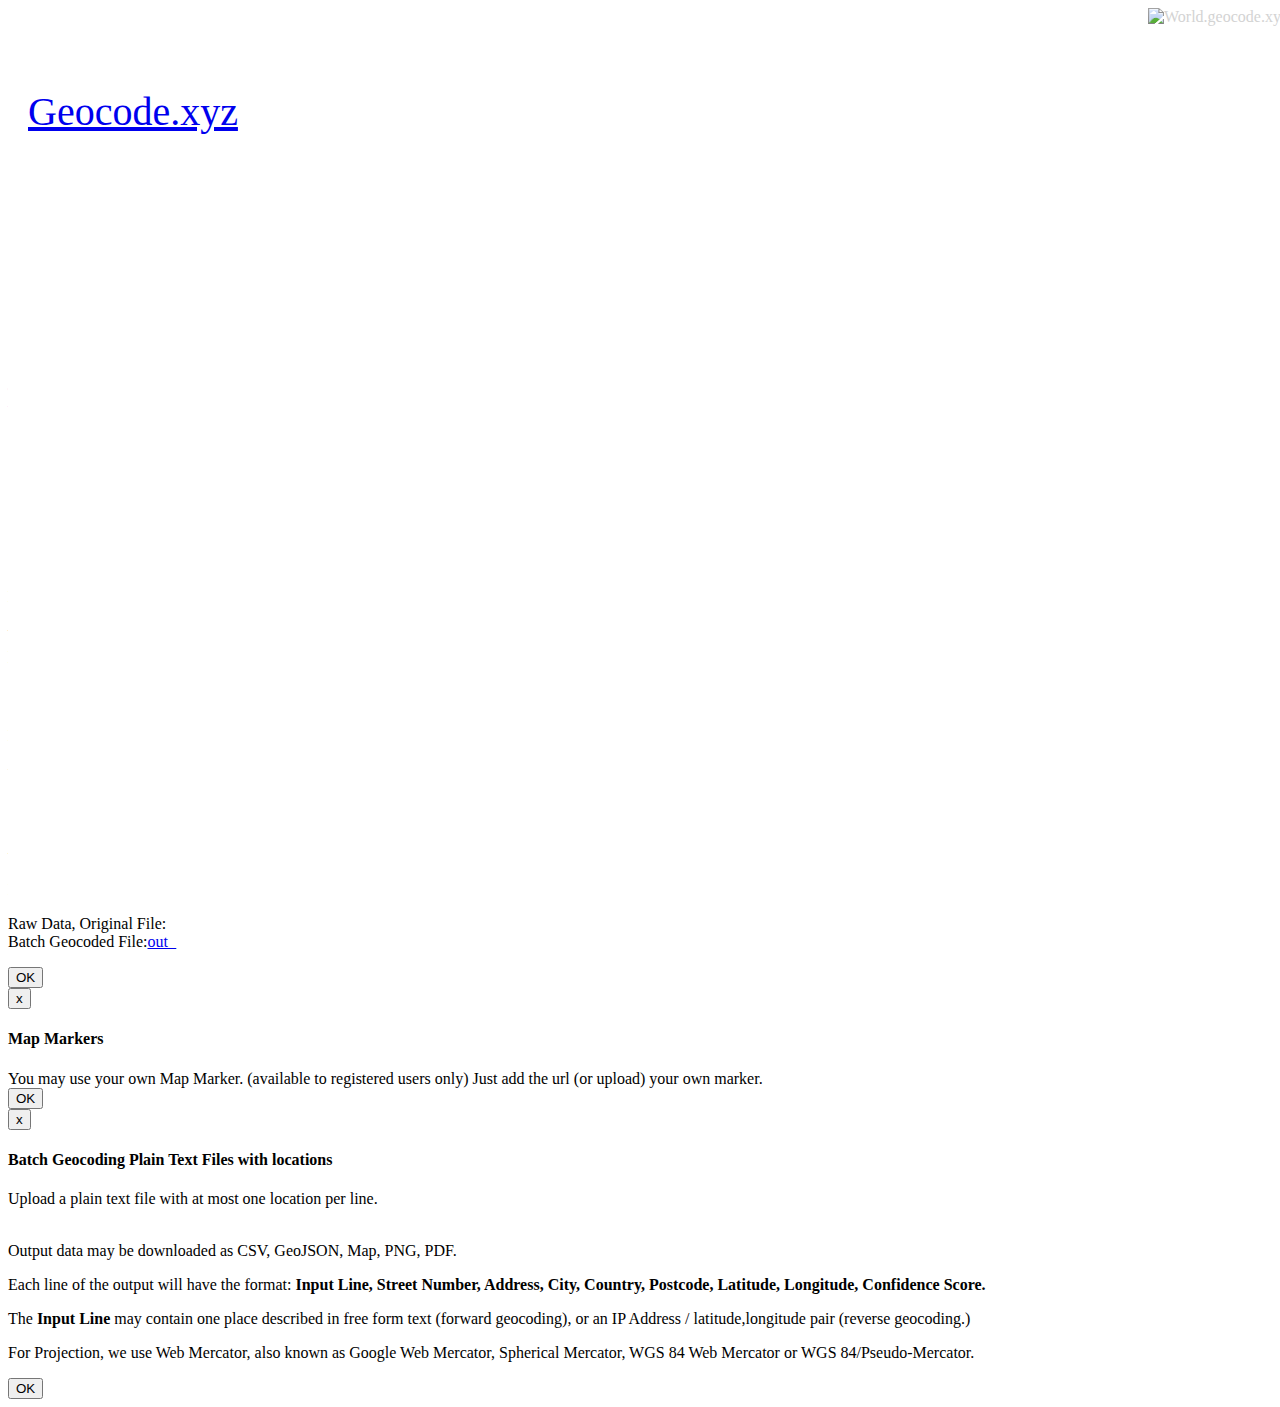
==== Lab8/index.html @ 437e8bb0 "Vu code tiep" ====
<!DOCTYPE html>
<html lang="en">
<head>
<meta charset="utf-8">
<meta http-equiv="X-UA-Compatible" content="IE=edge">
<meta name="viewport" content="width=device-width, initial-scale=1.0">
<meta name="author" content="Ervin Ruci">
<link rel="shortcut icon" href="/favicon.ico" />
<link rel="apple-touch-icon-precomposed" sizes="57x57" href="https://geocode.xyz/apple-touch-icon-57x57.png" />
<link rel="apple-touch-icon-precomposed" sizes="114x114" href="https://geocode.xyz/apple-touch-icon-114x114.png" />
<link rel="apple-touch-icon-precomposed" sizes="72x72" href="https://geocode.xyz/apple-touch-icon-72x72.png" />
<link rel="apple-touch-icon-precomposed" sizes="144x144" href="https://geocode.xyz/apple-touch-icon-144x144.png" />
<link rel="apple-touch-icon-precomposed" sizes="60x60" href="https://geocode.xyz/apple-touch-icon-60x60.png" />
<link rel="apple-touch-icon-precomposed" sizes="120x120" href="https://geocode.xyz/apple-touch-icon-120x120.png" />
<link rel="apple-touch-icon-precomposed" sizes="76x76" href="https://geocode.xyz/apple-touch-icon-76x76.png" />
<link rel="apple-touch-icon-precomposed" sizes="152x152" href="https://geocode.xyz/apple-touch-icon-152x152.png" />
<link rel="icon" type="image/png" href="https://geocode.xyz/favicon-196x196.png" sizes="196x196" />
<link rel="icon" type="image/png" href="https://geocode.xyz/favicon-96x96.png" sizes="96x96" />
<link rel="icon" type="image/png" href="https://geocode.xyz/favicon-32x32.png" sizes="32x32" />
<link rel="icon" type="image/png" href="https://geocode.xyz/favicon-16x16.png" sizes="16x16" />
<link rel="icon" type="image/png" href="https://geocode.xyz/favicon-128.png" sizes="128x128" />
<meta name="application-name" content="Geoparse and Geocode your data" />
<meta name="msapplication-TileColor" content="#FFFFFF" />
<meta name="msapplication-TileImage" content="https://geocode.xyz/mstile-144x144.png" />
<meta name="msapplication-square70x70logo" content="https://geocode.xyz/mstile-70x70.png" />
<meta name="msapplication-square150x150logo" content="https://geocode.xyz/mstile-150x150.png" />
<meta name="msapplication-wide310x150logo" content="https://geocode.xyz/mstile-310x150.png" />
<meta name="msapplication-square310x310logo" content="https://geocode.xyz/mstile-310x310.png" />
<meta property="og:image" content="https://geocode.xyz/geocodelogo.svg">
<meta property="og:image:type" content="image/png">
<meta property="og:image:width" content="150">
<meta property="og:image:height" content="151">
<script type="text/javascript">window.$crisp=[];window.CRISP_WEBSITE_ID="f11052f1-cea6-476d-b363-149401ecff5f";(function(){d=document;s=d.createElement("script");s.src="https://client.crisp.chat/l.js";s.async=1;d.getElementsByTagName("head")[0].appendChild(s);})();</script>

<link href="/assets/css/bootstrap.css" rel="stylesheet">

<link href="/assets/css/main.css" rel="stylesheet">
<link href="/assets/css/fancy.css" rel="stylesheet">

<link rel="stylesheet" href="https://maxcdn.bootstrapcdn.com/font-awesome/4.7.0/css/font-awesome.min.css" />
<script src="https://code.jquery.com/jquery-1.10.2.min.js"></script>
<script src="/assets/js/chart.js"></script>
<link href="/bootstrap-fileinput-master/css/fileinput.min.css" rel="stylesheet">
<script src="/bootstrap-fileinput-master/js/fileinput.min.js" type="text/javascript"></script>
<script src="/assets/js/bootstrap.js"></script>
<link rel="stylesheet" href="/leaflet/leaflet.css" type="text/css" />
<script type="text/javascript" src="/leaflet/leaflet.js"></script>
<script type="text/javascript" src="/leaflet/Permalink.js"></script>
<style>



.form-login {
    background-color: #EDEDED;
    padding-top: 10px;
    padding-bottom: 20px;
    padding-left: 20px;
    padding-right: 20px;
    border-radius: 15px;
    border-color:#d2d2d2;
    border-width: 5px;
    box-shadow:0 1px 0 #cfcfcf;
}

.material-button-anim {
  position: relative;
  padding: 17px 15px 1px;
  text-align: center;
  max-width: 320px;
  margin: 0 auto 2px;
}

.material-button {
    position: relative;
    top: 0;
    z-index: 1;
    width: 70px;
    height: 70px;
    font-size: 1.5em;
    color: #fff;
    background: #2C98DE;
    border: none;
    border-radius: 50%;
    box-shadow: 0 3px 6px rgba(0,0,0,.275);
    outline: none;
}
.material-button-toggle {
    z-index: 3;
    width: 90px;
    height: 90px;
    margin: 0 auto;
}
.material-button-toggle span {
    -webkit-transform: none;
    transform:         none;
    -webkit-transition: -webkit-transform .175s cubic-bazier(.175,.67,.83,.67);
    transition:         transform .175s cubic-bazier(.175,.67,.83,.67);
}
.material-button-toggle.open {
    -webkit-transform: scale(1.3,1.3);
    transform:         scale(1.3,1.3);
    -webkit-animation: toggleBtnAnim .175s;
    animation:         toggleBtnAnim .175s;
}
.material-button-toggle.open span {
    -webkit-transform: rotate(45deg);
    transform:         rotate(45deg);
    -webkit-transition: -webkit-transform .175s cubic-bazier(.175,.67,.83,.67);
    transition:         transform .175s cubic-bazier(.175,.67,.83,.67);
}

#options {
  height: 70px;
}
.option {
    position: relative;
}
.option .option1,
.option .option2,
.option .option3,
.option .option4, 
.option .option5 {
    filter: blur(5px);
    -webkit-filter: blur(5px);
    -webkit-transition: all .175s;
    transition:         all .175s;
}
.option .option1 {
    -webkit-transform: translate3d(90px,90px,0) scale(.8,.8);
    transform:         translate3d(90px,90px,0) scale(.8,.8);
}
.option .option2 {
    -webkit-transform: translate3d(0,90px,0) scale(.8,.8);
    transform:         translate3d(0,90px,0) scale(.8,.8);
}
.option .option3 {
    -webkit-transform: translate3d(-90px,90px,0) scale(.8,.8);
    transform:         translate3d(-90px,90px,0) scale(.8,.8);
}
.option .option4 {
    -webkit-transform: translate3d(180px,90px,0) scale(.8,.8);
    transform:         translate3d(180px,90px,0) scale(.8,.8);
}
.option .option5 {
    -webkit-transform: translate3d(-180px,90px,0) scale(.8,.8);
    transform:         translate3d(-180px,90px,0) scale(.8,.8);
}

.option.scale-on .option1, 
.option.scale-on .option2,
.option.scale-on .option3,
.option.scale-on .option4, 
.option.scale-on .option5 {
    filter: blur(0);
    -webkit-filter: blur(0);
    -webkit-transform: none;
    transform:         none;
    -webkit-transition: all .175s;
    transition:         all .175s;
}
.option.scale-on .option2 {
    -webkit-transform: translateY(-28px) translateZ(0);
    transform:         translateY(-28px) translateZ(0);
    -webkit-transition: all .175s;
    transition:         all .175s;
}

@keyframes toggleBtnAnim {
    0% {
        -webkit-transform: scale(1,1);
        transform:         scale(1,1);
    }
    25% {
        -webkit-transform: scale(1.4,1.4);
        transform:         scale(1.4,1.4); 
    }
    75% {
        -webkit-transform: scale(1.2,1.2);
        transform:         scale(1.2,1.2);
    }
    100% {
        -webkit-transform: scale(1.3,1.3);
        transform:         scale(1.3,1.3);
    }
}
@-webkit-keyframes toggleBtnAnim {
    0% {
        -webkit-transform: scale(1,1);
        transform:         scale(1,1);
    }
    25% {
        -webkit-transform: scale(1.4,1.4);
        transform:         scale(1.4,1.4); 
    }
    75% {
        -webkit-transform: scale(1.2,1.2);
        transform:         scale(1.2,1.2);
    }
    100% {
        -webkit-transform: scale(1.3,1.3);
        transform:         scale(1.3,1.3);
    }
}

#tabcontainer {
    display: table;
    }
#tabrow  {
    display: table-row;
    }
#tableft, #tabright, #tabmiddle, #tabmidleft {
    display: table-cell;
    padding-right: 25px;
    }
#tableft p, #tabright p, #tabmiddle p, #tabmidleft p {
    margin: 1px 1px;
   }


#background{
    position:absolute;
    z-index:0;
    background:white;
    display:block;
    min-height:100%; 
    min-width:100%;
    color:lightgray;
}





      #map {
        height: 300px;
	width: 100%;
      }

#content{
    position:absolute;
    z-index:1;
}

#bg-text
{
    padding-top:40px;
	padding-left:20px;
    color:lightgray;
    font-size:40px;
    transform:rotate(360deg);
    -webkit-transform:rotate(360deg);
}

hr {
  height: 4px;
  margin-left: 15px;
  margin-bottom:-3px;
}
.hr-warning{
  background-image: -webkit-linear-gradient(left, rgba(210,105,30,.8), rgba(210,105,30,.6), rgba(0,0,0,0));
}
.hr-success{
  background-image: -webkit-linear-gradient(left, rgba(15,157,88,.8), rgba(15, 157, 88,.6), rgba(0,0,0,0));
}
.hr-primary{
  background-image: -webkit-linear-gradient(left, rgba(66,133,244,.8), rgba(66, 133, 244,.6), rgba(0,0,0,0));
}
.hr-danger{
  background-image: -webkit-linear-gradient(left, rgba(244,67,54,.8), rgba(244,67,54,.6), rgba(0,0,0,0));
}

.breadcrumb {
  background: rgba(245, 245, 245, 0); 
  border: 0px solid rgba(245, 245, 245, 1); 
  border-radius: 25px; 
  display: block;
}

.btn-bread{
    margin-top:10px;
    font-size: 12px;
    
    border-radius: 3px;
}

</style>
<title>Geocode.xyz: Geoparse, Geocode and map your geo data to latitude,longitude and elevation.</title>
<meta name="description" content=" geocode.xyz - A geoparser, geocoder and batch geocoder for the world. Map your data.">
<script type="text/javascript">
var TxtType = function(el, toRotate, period) {
        this.toRotate = toRotate;
        this.el = el;
        this.loopNum = 0;
        this.period = parseInt(period, 10) || 2000;
        this.txt = '';
        this.tick();
        this.isDeleting = false;
    };

    TxtType.prototype.tick = function() {
        var i = this.loopNum % this.toRotate.length;
        var fullTxt = this.toRotate[i];

        if (this.isDeleting) {
        this.txt = fullTxt.substring(0, this.txt.length - 1);
        } else {
        this.txt = fullTxt.substring(0, this.txt.length + 1);
        }

        this.el.innerHTML = '<span class="wrap">'+this.txt+'</span>';

        var that = this;
        var delta = 200 - Math.random() * 100;

        if (this.isDeleting) { delta /= 2; }

        if (!this.isDeleting && this.txt === fullTxt) {
        delta = this.period;
        this.isDeleting = true;
        } else if (this.isDeleting && this.txt === '') {
        this.isDeleting = false;
        this.loopNum++;
        delta = 500;
        }

        setTimeout(function() {
        that.tick();
        }, delta);
    };

    window.onload = function() {
        var elements = document.getElementsByClassName('typewrite');
        for (var i=0; i<elements.length; i++) {
            var toRotate = elements[i].getAttribute('data-type');
            var period = elements[i].getAttribute('data-period');
            if (toRotate) {
              new TxtType(elements[i], JSON.parse(toRotate), period);
            }
        }
        // INJECT CSS
        var css = document.createElement("style");
        css.type = "text/css";
        css.innerHTML = ".typewrite > .wrap { border-right: 0.08em solid #fff}";
        document.body.appendChild(css);
    };
</script>

<!--[if lt IE 9]>
      <script src="https://oss.maxcdn.com/libs/html5shiv/3.7.0/html5shiv.js"></script>
      <script src="https://oss.maxcdn.com/libs/respond.js/1.3.0/respond.min.js"></script>
    <![endif]-->
<meta name="google-site-verification" content="zsDSeodTmOP68XtH5L60ARmwu1bsR8yva0iZfAa9N-Q" />
</head>
<body>
<div id="background">
<img alt="World.geocode.xyz" class="pull-right" src="/world.png">
<p id="bg-text"><a href="https://geocode.xyz">Geocode.xyz</a>
</p>
</div>

<div class="navbar navbar-default navbar-fixed-top">
<div class="container">
<div class="navbar-header">
<button type="button" class="navbar-toggle" data-toggle="collapse" data-target=".navbar-collapse">
<span class="icon-bar"></span>
<span class="icon-bar"></span>
<span class="icon-bar"></span>
</button>
<a class="navbar-brand" href="https://geocode.xyz"><i class="fa fa-map-marker"></i>
</a>
</div>
<div class="navbar-collapse collapse">
<ul class="nav navbar-nav navbar-right">
<li><a href="https://geocode.xyz">Geocode</a></li>
<li><a href="https://geocode.xyz/batch">Batch Geocode</a></li>
<li><a href="https://geocode.xyz/textscan">Geoparse</a></li>
<li><a href="/api">API</a></li>
<li><a href="/contact">Contact</a></li>
<li><a href="https://geocode.xyz/login"><i class="fa fa-sign-in"></i> LOG IN</a></li>
<li><a href="https://geocode.xyz/new_account" class> SIGN UP</a></li>
<li><a href="https://geocode.xyz/pricing">Pricing</a></li>
</ul>
</div>
</div>
</div>
<div id="hello">
<div class="container">
<div class="row">
<div class="col-lg-12">

<div class="row">
<span class="pull-left">
</span>
<div class="col-xs-12 col-sm-8 col-md-8 col-sm-offset-2 col-md-offset-1">
<div class="panel panel-default">
<form role="form" method="post" action="/" enctype="multipart/form-data">
<div class="row row-fluid">
<div class="col-xs-12 col-sm-10 col-md-10">
<br>
<div class="form-group input-group"><span class="input-group-addon"><i class="glyphicon glyphicon-map-marker"></i></span>
<input type="text" class="form-control input-lg" name="locate" placeholder="Location? (address, town, postcode country)" value>
</div>
<br>
<div class="pull-left form-group input-group">
<select class="btn btn-default dropdown-toggle selectpicker" name="geoit">
<option default>On a Map</option>
<option value="CSV">CSV </option>
<option value="XML">XML </option>
<option value="JSON">JSON </option>
<option value="GeoJSON">GeoJSON </option>
</select>
-
<select class="btn btn-default dropdown-toggle pull-right selectpicker" name="region">
<option value="World" default>Worldwide Geocoding</option>
<option value="Europe">Europe biased Geocoding</option>
<option value="SouthAmerica">South America biased Geocoding</option>
<option value="Asia">Asia biased Geocoding</option>
<option value="Oceania">Oceania biased Geocoding</option>
<option value="disabled">By country</option>
<option value="AF">Afghanistan</option><option value="AX">Aland Islands</option><option value="AL">Albania</option><option value="DZ">Algeria</option><option value="AS">American Samoa</option><option value="AD">Andorra</option><option value="AO">Angola</option><option value="AI">Anguilla</option><option value="AQ">Antarctica</option><option value="AG">Antigua and Barbuda</option><option value="AR">Argentina</option><option value="AM">Armenia</option><option value="AW">Aruba</option><option value="AU">Australia</option><option value="AT">Austria</option><option value="AZ">Azerbaijan</option><option value="BS">Bahamas</option><option value="BH">Bahrain</option><option value="BD">Bangladesh</option><option value="BB">Barbados</option><option value="BY">Belarus</option><option value="BE">Belgium</option><option value="BZ">Belize</option><option value="BJ">Benin</option><option value="BM">Bermuda</option><option value="BT">Bhutan</option><option value="BO">Bolivia</option><option value="BQ">Bonaire</option><option value="BA">Bosnia and Herzegovina</option><option value="BW">Botswana</option><option value="BR">Brazil</option><option value="IO">British Indian Ocean Territory</option><option value="VG">British Virgin Islands</option><option value="BN">Brunei Darussalam</option><option value="BG">Bulgaria</option><option value="BF">Burkina Faso</option><option value="BI">Burundi</option><option value="KH">Cambodia</option><option value="CM">Cameroon</option><option value="CA">Canada</option><option value="CV">Cape Verde</option><option value="KY">Cayman Islands</option><option value="CF">Central African Republic</option><option value="TD">Chad</option><option value="CL">Chile</option><option value="CN">China</option><option value="CX">Christmas Island</option><option value="CC">Cocos (Keeling) Islands</option><option value="CO">Colombia</option><option value="KM">Comoros</option><option value="CG">Congo</option><option value="CK">Cook Islands</option><option value="CR">Costa Rica</option><option value="HR">Croatia</option><option value="CU">Cuba</option><option value="CW">Curaçao</option><option value="CY">Cyprus</option><option value="CZ">Czech Republic</option><option value="CI">Côte d'Ivoire</option><option value="DK">Denmark</option><option value="DJ">Djibouti</option><option value="DM">Dominica</option><option value="DO">Dominican Republic</option><option value="EC">Ecuador</option><option value="EG">Egypt</option><option value="SV">El Salvador</option><option value="GQ">Equatorial Guinea</option><option value="ER">Eritrea</option><option value="EE">Estonia</option><option value="ET">Ethiopia</option><option value="FK">Falkland Islands</option><option value="FO">Faroe Islands</option><option value="FJ">Fiji</option><option value="FI">Finland</option><option value="FR">France</option><option value="GF">French Guiana</option><option value="PF">French Polynesia</option><option value="TF">French Southern Territories</option><option value="GA">Gabon</option><option value="GM">Gambia</option><option value="GE">Georgia</option><option value="DE">Germany</option><option value="GH">Ghana</option><option value="GI">Gibraltar</option><option value="GR">Greece</option><option value="GL">Greenland</option><option value="GD">Grenada</option><option value="GP">Guadeloupe</option><option value="GU">Guam</option><option value="GT">Guatemala</option><option value="GG">Guernsey</option><option value="GN">Guinea</option><option value="GW">Guinea-Bissau</option><option value="GY">Guyana</option><option value="HT">Haiti</option><option value="HM">Heard Island and Mcdonald Islands</option><option value="HN">Honduras</option><option value="HK">Hong Kong</option><option value="HU">Hungary</option><option value="IS">Iceland</option><option value="IN">India</option><option value="ID">Indonesia</option><option value="IR">Iran</option><option value="IQ">Iraq</option><option value="IE">Ireland</option><option value="IM">Isle of Man</option><option value="IL">Israel</option><option value="IT">Italy</option><option value="JM">Jamaica</option><option value="JP">Japan</option><option value="JE">Jersey</option><option value="JO">Jordan</option><option value="KZ">Kazakhstan</option><option value="KE">Kenya</option><option value="KI">Kiribati</option><option value="KS">Kosovo</option><option value="KW">Kuwait</option><option value="KG">Kyrgyzstan</option><option value="LA">Lao PDR</option><option value="LV">Latvia</option><option value="LB">Lebanon</option><option value="LS">Lesotho</option><option value="LR">Liberia</option><option value="LY">Libya</option><option value="LI">Liechtenstein</option><option value="LT">Lithuania</option><option value="LU">Luxembourg</option><option value="MO">Macao</option><option value="MG">Madagascar</option><option value="MW">Malawi</option><option value="MY">Malaysia</option><option value="MV">Maldives</option><option value="ML">Mali</option><option value="MT">Malta</option><option value="MH">Marshall Islands</option><option value="MQ">Martinique</option><option value="MR">Mauritania</option><option value="MU">Mauritius</option><option value="YT">Mayotte</option><option value="MX">Mexico</option><option value="FM">Micronesia</option><option value="MD">Moldova</option><option value="MC">Monaco</option><option value="MN">Mongolia</option><option value="ME">Montenegro</option><option value="MS">Montserrat</option><option value="MA">Morocco</option><option value="MZ">Mozambique</option><option value="MM">Myanmar</option><option value="NA">Namibia</option><option value="NR">Nauru</option><option value="NP">Nepal</option><option value="NL">Netherlands</option><option value="AN">Netherlands Antilles</option><option value="NC">New Caledonia</option><option value="NZ">New Zealand</option><option value="NI">Nicaragua</option><option value="NE">Niger</option><option value="NG">Nigeria</option><option value="NU">Niue</option><option value="NF">Norfolk Island</option><option value="KP">North Korea</option><option value="MK">North Macedonia</option><option value="MP">Northern Mariana Islands</option><option value="NO">Norway</option><option value="OM">Oman</option><option value="PK">Pakistan</option><option value="PW">Palau</option><option value="PS">Palestinian Territory</option><option value="PA">Panama</option><option value="PG">Papua New Guinea</option><option value="PY">Paraguay</option><option value="PE">Peru</option><option value="PH">Philippines</option><option value="PN">Pitcairn</option><option value="PL">Poland</option><option value="PT">Portugal</option><option value="PR">Puerto Rico</option><option value="QA">Qatar</option><option value="RO">Romania</option><option value="RU">Russian Federation</option><option value="RW">Rwanda</option><option value="RE">Réunion</option><option value="GS">SGSSI</option><option value="SH">Saint Helena</option><option value="KN">Saint Kitts and Nevis</option><option value="LC">Saint Lucia</option><option value="PM">Saint Pierre and Miquelon</option><option value="VC">Saint Vincent and Grenadines</option><option value="BL">Saint-Barthélemy</option><option value="SX">Saint-Martin</option><option value="MF">Saint-Martin</option><option value="WS">Samoa</option><option value="SM">San Marino</option><option value="ST">Sao Tome and Principe</option><option value="SA">Saudi Arabia</option><option value="SN">Senegal</option><option value="RS">Serbia</option><option value="SC">Seychelles</option><option value="SL">Sierra Leone</option><option value="SG">Singapore</option><option value="SK">Slovakia</option><option value="SI">Slovenia</option><option value="SB">Solomon Islands</option><option value="SO">Somalia</option><option value="ZA">South Africa</option><option value="KR">South Korea</option><option value="SS">South Sudan</option><option value="ES">Spain</option><option value="LK">Sri Lanka</option><option value="SD">Sudan</option><option value="SR">Suriname</option><option value="SJ">Svalbard and Jan Mayen Islands</option><option value="SZ">Swaziland</option><option value="SE">Sweden</option><option value="CH">Switzerland</option><option value="SY">Syria</option><option value="TW">Taiwan</option><option value="TJ">Tajikistan</option><option value="TZ">Tanzania</option><option value="TH">Thailand</option><option value="TL">Timor-Leste</option><option value="TG">Togo</option><option value="TK">Tokelau</option><option value="TO">Tonga</option><option value="TT">Trinidad and Tobago</option><option value="TN">Tunisia</option><option value="TR">Turkey</option><option value="TM">Turkmenistan</option><option value="TC">Turks and Caicos Islands</option><option value="TV">Tuvalu</option><option value="UM">US Minor Outlying Islands</option><option value="UG">Uganda</option><option value="UA">Ukraine</option><option value="AE">United Arab Emirates</option><option value="UK">United Kingdom</option><option value="US">United States of America</option><option value="UY">Uruguay</option><option value="UZ">Uzbekistan</option><option value="VU">Vanuatu</option><option value="VA">Vatican</option><option value="VE">Venezuela</option><option value="VN">Viet Nam</option><option value="VI">Virgin Islands, US</option><option value="WF">Wallis and Futuna Islands</option><option value="EH">Western Sahara</option><option value="YE">Yemen</option><option value="CD">Zaire</option><option value="ZM">Zambia</option><option value="ZW">Zimbabwe</option>
</select> <br><small class="pull-right">(optional - this can improve your results)</small>
</div>
</div>
<input class="pull-left btn btn-default orange-circle-button" type="submit" name="ok" value="Geocode">
</div>
</form>
</div>
</div>
</div>
<div class="row">
<div class="col-xs-12 col-sm-12 col-md-6 col-lg-6 text-center">
<div class="list-group">
<a class="list-group-item active" href="/?region=World">World</a>
<a class="list-group-item" href="https://geocode.xyz/NorthAmerica">North America</a>
<a class="list-group-item" href="/?region=SouthAmerica">South America</a>
<a class="list-group-item" href="/?region=Europe">Europe</a>
<a class="list-group-item" href="/?region=Asia">Asia</a>
<a class="list-group-item" href="/?region=Oceania">Oceania</a>
</div>
</div>
<div class="col-xs-12 col-sm-12 col-md-6 col-lg-6 text-left">
<a class="pull-left" href="https://geocode.xyz/VN">🇻🇳 Viet Nam Examples:</a><br>
<small>
<a href="https://geocode.xyz/Cửa Hàng Giao Dịch Mobifone, 283 Lê Lợi, Ngọc Phụng, Thường Xuân, Thanh Hoá, Vietnam?region=VN">Cửa Hàng Giao Dịch Mobifone, 283 Lê Lợi, Ngọc Phụng, Thường Xuân, Thanh Hoá, Vietnam</a>
<br>
<a href="https://geocode.xyz/19.90509,105.34599?region=VN">19.90509,105.34599</a>
<br>
<a href="https://geocode.xyz/1.53.36.107">1.53.36.107</a>
</small>
<a class="pull-right" href="#examples" onclick="$('#examples').toggle();">
More Examples &raquo;
</a>
<br>
<br>
<br>
<a href="https://geocode.xyz/api" class="pull-left btn btn-link"><i class="fa fa-link"></i> API</a>
<a class="pull-right btn btn-link" href="#coverage" onclick="$('#coverage').toggle();"><i class="fa fa-map-marker"></i> Click for geocode.xyz coverage area.</a>
<a href="https://geocode.xyz/pricing" class="pull-left btn btn-link"><i class="fa fa-money"></i> Pricing</a>
<a href="https://aws.amazon.com/marketplace/pp/B06Y1DVR9L" class="pull-right btn btn-link"><i class="fa fa-server"></i> Launch this server on the AWS Cloud.</a>
</div>
</div>
<a href="https://store.poidata.xyz/worldpois" class="pull-left">Worldwide Point of interest / Place of interest (POI) Geospatial data - Ground Truth at the Speed of Life</a>
<div id="coverage" style="display: none;">
<br><br><br>
<ul class="nav nav-tabs">
<li><a href="/AF"> AF 🇦🇫 Afghanistan</a></li> <li><a href="/AX"> AX 🇦🇽 Aland Islands</a></li> <li><a href="/AL"> AL 🇦🇱 Albania</a></li> <li><a href="/DZ"> DZ 🇩🇿 Algeria</a></li> <li><a href="/AS"> AS 🇦🇸 American Samoa</a></li> <li><a href="/AD"> AD 🇦🇩 Andorra</a></li> <li><a href="/AO"> AO 🇦🇴 Angola</a></li> <li><a href="/AI"> AI 🇦🇮 Anguilla</a></li> <li><a href="/AQ"> AQ 🇦🇶 Antarctica</a></li> <li><a href="/AG"> AG 🇦🇬 Antigua and Barbuda</a></li> <li><a href="/AR"> AR 🇦🇷 Argentina</a></li> <li><a href="/AM"> AM 🇦🇲 Armenia</a></li> <li><a href="/AW"> AW 🇦🇼 Aruba</a></li> <li><a href="/AU"> AU 🇦🇺 Australia</a></li> <li><a href="/AT"> AT 🇦🇹 Austria</a></li> <li><a href="/AZ"> AZ 🇦🇿 Azerbaijan</a></li> <li><a href="/BS"> BS 🇧🇸 Bahamas</a></li> <li><a href="/BH"> BH 🇧🇭 Bahrain</a></li> <li><a href="/BD"> BD 🇧🇩 Bangladesh</a></li> <li><a href="/BB"> BB 🇧🇧 Barbados</a></li> <li><a href="/BY"> BY 🇧🇾 Belarus</a></li> <li><a href="/BE"> BE 🇧🇪 Belgium</a></li> <li><a href="/BZ"> BZ 🇧🇿 Belize</a></li> <li><a href="/BJ"> BJ 🇧🇯 Benin</a></li> <li><a href="/BM"> BM 🇧🇲 Bermuda</a></li> <li><a href="/BT"> BT 🇧🇹 Bhutan</a></li> <li><a href="/BO"> BO 🇧🇴 Bolivia</a></li> <li><a href="/BQ"> BQ 🇧🇶 Bonaire</a></li> <li><a href="/BA"> BA 🇧🇦 Bosnia and Herzegovina</a></li> <li><a href="/BW"> BW 🇧🇼 Botswana</a></li> <li><a href="/BR"> BR 🇧🇷 Brazil</a></li> <li><a href="/IO"> IO 🇮🇴 British Indian Ocean Territory</a></li> <li><a href="/VG"> VG 🇻🇬 British Virgin Islands</a></li> <li><a href="/BN"> BN 🇧🇳 Brunei Darussalam</a></li> <li><a href="/BG"> BG 🇧🇬 Bulgaria</a></li> <li><a href="/BF"> BF 🇧🇫 Burkina Faso</a></li> <li><a href="/BI"> BI 🇧🇮 Burundi</a></li> <li><a href="/KH"> KH 🇰🇭 Cambodia</a></li> <li><a href="/CM"> CM 🇨🇲 Cameroon</a></li> <li><a href="/CA"> CA 🇨🇦 Canada</a></li> <li><a href="/CV"> CV 🇨🇻 Cape Verde</a></li> <li><a href="/KY"> KY 🇰🇾 Cayman Islands</a></li> <li><a href="/CF"> CF 🇨🇫 Central African Republic</a></li> <li><a href="/TD"> TD 🇹🇩 Chad</a></li> <li><a href="/CL"> CL 🇨🇱 Chile</a></li> <li><a href="/CN"> CN 🇨🇳 China</a></li> <li><a href="/CX"> CX 🇨🇽 Christmas Island</a></li> <li><a href="/CC"> CC 🇨🇨 Cocos (Keeling) Islands</a></li> <li><a href="/CO"> CO 🇨🇴 Colombia</a></li> <li><a href="/KM"> KM 🇰🇲 Comoros</a></li> <li><a href="/CG"> CG 🇨🇬 Congo</a></li> <li><a href="/CK"> CK 🇨🇰 Cook Islands</a></li> <li><a href="/CR"> CR 🇨🇷 Costa Rica</a></li> <li><a href="/HR"> HR 🇭🇷 Croatia</a></li> <li><a href="/CU"> CU 🇨🇺 Cuba</a></li> <li><a href="/CW"> CW 🇨🇼 Curaçao</a></li> <li><a href="/CY"> CY 🇨🇾 Cyprus</a></li> <li><a href="/CZ"> CZ 🇨🇿 Czech Republic</a></li> <li><a href="/CI"> CI 🇨🇮 Côte d'Ivoire</a></li> <li><a href="/DK"> DK 🇩🇰 Denmark</a></li> <li><a href="/DJ"> DJ 🇩🇯 Djibouti</a></li> <li><a href="/DM"> DM 🇩🇲 Dominica</a></li> <li><a href="/DO"> DO 🇩🇴 Dominican Republic</a></li> <li><a href="/EC"> EC 🇪🇨 Ecuador</a></li> <li><a href="/EG"> EG 🇪🇬 Egypt</a></li> <li><a href="/SV"> SV 🇸🇻 El Salvador</a></li> <li><a href="/GQ"> GQ 🇬🇶 Equatorial Guinea</a></li> <li><a href="/ER"> ER 🇪🇷 Eritrea</a></li> <li><a href="/EE"> EE 🇪🇪 Estonia</a></li> <li><a href="/ET"> ET 🇪🇹 Ethiopia</a></li> <li><a href="/FK"> FK 🇫🇰 Falkland Islands</a></li> <li><a href="/FO"> FO 🇫🇴 Faroe Islands</a></li> <li><a href="/FJ"> FJ 🇫🇯 Fiji</a></li> <li><a href="/FI"> FI 🇫🇮 Finland</a></li> <li><a href="/FR"> FR 🇫🇷 France</a></li> <li><a href="/GF"> GF 🇬🇫 French Guiana</a></li> <li><a href="/PF"> PF 🇵🇫 French Polynesia</a></li> <li><a href="/TF"> TF 🇹🇫 French Southern Territories</a></li> <li><a href="/GA"> GA 🇬🇦 Gabon</a></li> <li><a href="/GM"> GM 🇬🇲 Gambia</a></li> <li><a href="/GE"> GE 🇬🇪 Georgia</a></li> <li><a href="/DE"> DE 🇩🇪 Germany</a></li> <li><a href="/GH"> GH 🇬🇭 Ghana</a></li> <li><a href="/GI"> GI 🇬🇮 Gibraltar</a></li> <li><a href="/GR"> GR 🇬🇷 Greece</a></li> <li><a href="/GL"> GL 🇬🇱 Greenland</a></li> <li><a href="/GD"> GD 🇬🇩 Grenada</a></li> <li><a href="/GP"> GP 🇬🇵 Guadeloupe</a></li> <li><a href="/GU"> GU 🇬🇺 Guam</a></li> <li><a href="/GT"> GT 🇬🇹 Guatemala</a></li> <li><a href="/GG"> GG 🇬🇬 Guernsey</a></li> <li><a href="/GN"> GN 🇬🇳 Guinea</a></li> <li><a href="/GW"> GW 🇬🇼 Guinea-Bissau</a></li> <li><a href="/GY"> GY 🇬🇾 Guyana</a></li> <li><a href="/HT"> HT 🇭🇹 Haiti</a></li> <li><a href="/HM"> HM 🇭🇲 Heard Island and Mcdonald Islands</a></li> <li><a href="/HN"> HN 🇭🇳 Honduras</a></li> <li><a href="/HK"> HK 🇭🇰 Hong Kong</a></li> <li><a href="/HU"> HU 🇭🇺 Hungary</a></li> <li><a href="/IS"> IS 🇮🇸 Iceland</a></li> <li><a href="/IN"> IN 🇮🇳 India</a></li> <li><a href="/ID"> ID 🇮🇩 Indonesia</a></li> <li><a href="/IR"> IR 🇮🇷 Iran</a></li> <li><a href="/IQ"> IQ 🇮🇶 Iraq</a></li> <li><a href="/IE"> IE 🇮🇪 Ireland</a></li> <li><a href="/IM"> IM 🇮🇲 Isle of Man</a></li> <li><a href="/IL"> IL 🇮🇱 Israel</a></li> <li><a href="/IT"> IT 🇮🇹 Italy</a></li> <li><a href="/JM"> JM 🇯🇲 Jamaica</a></li> <li><a href="/JP"> JP 🇯🇵 Japan</a></li> <li><a href="/JE"> JE 🇯🇪 Jersey</a></li> <li><a href="/JO"> JO 🇯🇴 Jordan</a></li> <li><a href="/KZ"> KZ 🇰🇿 Kazakhstan</a></li> <li><a href="/KE"> KE 🇰🇪 Kenya</a></li> <li><a href="/KI"> KI 🇰🇮 Kiribati</a></li> <li><a href="/KS"> KS Kosovo</a></li> <li><a href="/KW"> KW 🇰🇼 Kuwait</a></li> <li><a href="/KG"> KG 🇰🇬 Kyrgyzstan</a></li> <li><a href="/LA"> LA 🇱🇦 Lao PDR</a></li> <li><a href="/LV"> LV 🇱🇻 Latvia</a></li> <li><a href="/LB"> LB 🇱🇧 Lebanon</a></li> <li><a href="/LS"> LS 🇱🇸 Lesotho</a></li> <li><a href="/LR"> LR 🇱🇷 Liberia</a></li> <li><a href="/LY"> LY 🇱🇾 Libya</a></li> <li><a href="/LI"> LI 🇱🇮 Liechtenstein</a></li> <li><a href="/LT"> LT 🇱🇹 Lithuania</a></li> <li><a href="/LU"> LU 🇱🇺 Luxembourg</a></li> <li><a href="/MO"> MO 🇲🇴 Macao</a></li> <li><a href="/MG"> MG 🇲🇬 Madagascar</a></li> <li><a href="/MW"> MW 🇲🇼 Malawi</a></li> <li><a href="/MY"> MY 🇲🇾 Malaysia</a></li> <li><a href="/MV"> MV 🇲🇻 Maldives</a></li> <li><a href="/ML"> ML 🇲🇱 Mali</a></li> <li><a href="/MT"> MT 🇲🇹 Malta</a></li> <li><a href="/MH"> MH 🇲🇭 Marshall Islands</a></li> <li><a href="/MQ"> MQ 🇲🇶 Martinique</a></li> <li><a href="/MR"> MR 🇲🇷 Mauritania</a></li> <li><a href="/MU"> MU 🇲🇺 Mauritius</a></li> <li><a href="/YT"> YT 🇾🇹 Mayotte</a></li> <li><a href="/MX"> MX 🇲🇽 Mexico</a></li> <li><a href="/FM"> FM 🇫🇲 Micronesia</a></li> <li><a href="/MD"> MD 🇲🇩 Moldova</a></li> <li><a href="/MC"> MC 🇲🇨 Monaco</a></li> <li><a href="/MN"> MN 🇲🇳 Mongolia</a></li> <li><a href="/ME"> ME 🇲🇪 Montenegro</a></li> <li><a href="/MS"> MS 🇲🇸 Montserrat</a></li> <li><a href="/MA"> MA 🇲🇦 Morocco</a></li> <li><a href="/MZ"> MZ 🇲🇿 Mozambique</a></li> <li><a href="/MM"> MM 🇲🇲 Myanmar</a></li> <li><a href="/NA"> NA 🇳🇦 Namibia</a></li> <li><a href="/NR"> NR 🇳🇷 Nauru</a></li> <li><a href="/NP"> NP 🇳🇵 Nepal</a></li> <li><a href="/NL"> NL 🇳🇱 Netherlands</a></li> <li><a href="/AN"> AN Netherlands Antilles</a></li> <li><a href="/NC"> NC 🇳🇨 New Caledonia</a></li> <li><a href="/NZ"> NZ 🇳🇿 New Zealand</a></li> <li><a href="/NI"> NI 🇳🇮 Nicaragua</a></li> <li><a href="/NE"> NE 🇳🇪 Niger</a></li> <li><a href="/NG"> NG 🇳🇬 Nigeria</a></li> <li><a href="/NU"> NU 🇳🇺 Niue</a></li> <li><a href="/NF"> NF 🇳🇫 Norfolk Island</a></li> <li><a href="/KP"> KP 🇰🇵 North Korea</a></li> <li><a href="/MK"> MK 🇲🇰 North Macedonia</a></li> <li><a href="/MP"> MP 🇲🇵 Northern Mariana Islands</a></li> <li><a href="/NO"> NO 🇳🇴 Norway</a></li> <li><a href="/OM"> OM 🇴🇲 Oman</a></li> <li><a href="/PK"> PK 🇵🇰 Pakistan</a></li> <li><a href="/PW"> PW 🇵🇼 Palau</a></li> <li><a href="/PS"> PS 🇵🇸 Palestinian Territory</a></li> <li><a href="/PA"> PA 🇵🇦 Panama</a></li> <li><a href="/PG"> PG 🇵🇬 Papua New Guinea</a></li> <li><a href="/PY"> PY 🇵🇾 Paraguay</a></li> <li><a href="/PE"> PE 🇵🇪 Peru</a></li> <li><a href="/PH"> PH 🇵🇭 Philippines</a></li> <li><a href="/PN"> PN 🇵🇳 Pitcairn</a></li> <li><a href="/PL"> PL 🇵🇱 Poland</a></li> <li><a href="/PT"> PT 🇵🇹 Portugal</a></li> <li><a href="/PR"> PR 🇵🇷 Puerto Rico</a></li> <li><a href="/QA"> QA 🇶🇦 Qatar</a></li> <li><a href="/RO"> RO 🇷🇴 Romania</a></li> <li><a href="/RU"> RU 🇷🇺 Russian Federation</a></li> <li><a href="/RW"> RW 🇷🇼 Rwanda</a></li> <li><a href="/RE"> RE 🇷🇪 Réunion</a></li> <li><a href="/GS"> GS 🇬🇸 SGSSI</a></li> <li><a href="/SH"> SH 🇸🇭 Saint Helena</a></li> <li><a href="/KN"> KN 🇰🇳 Saint Kitts and Nevis</a></li> <li><a href="/LC"> LC 🇱🇨 Saint Lucia</a></li> <li><a href="/PM"> PM 🇵🇲 Saint Pierre and Miquelon</a></li> <li><a href="/VC"> VC 🇻🇨 Saint Vincent and Grenadines</a></li> <li><a href="/BL"> BL 🇧🇱 Saint-Barthélemy</a></li> <li><a href="/SX"> SX 🇸🇽 Saint-Martin</a></li> <li><a href="/MF"> MF 🇲🇫 Saint-Martin</a></li> <li><a href="/WS"> WS 🇼🇸 Samoa</a></li> <li><a href="/SM"> SM 🇸🇲 San Marino</a></li> <li><a href="/ST"> ST 🇸🇹 Sao Tome and Principe</a></li> <li><a href="/SA"> SA 🇸🇦 Saudi Arabia</a></li> <li><a href="/SN"> SN 🇸🇳 Senegal</a></li> <li><a href="/RS"> RS 🇷🇸 Serbia</a></li> <li><a href="/SC"> SC 🇸🇨 Seychelles</a></li> <li><a href="/SL"> SL 🇸🇱 Sierra Leone</a></li> <li><a href="/SG"> SG 🇸🇬 Singapore</a></li> <li><a href="/SK"> SK 🇸🇰 Slovakia</a></li> <li><a href="/SI"> SI 🇸🇮 Slovenia</a></li> <li><a href="/SB"> SB 🇸🇧 Solomon Islands</a></li> <li><a href="/SO"> SO 🇸🇴 Somalia</a></li> <li><a href="/ZA"> ZA 🇿🇦 South Africa</a></li> <li><a href="/KR"> KR 🇰🇷 South Korea</a></li> <li><a href="/SS"> SS 🇸🇸 South Sudan</a></li> <li><a href="/ES"> ES 🇪🇸 Spain</a></li> <li><a href="/LK"> LK 🇱🇰 Sri Lanka</a></li> <li><a href="/SD"> SD 🇸🇩 Sudan</a></li> <li><a href="/SR"> SR 🇸🇷 Suriname</a></li> <li><a href="/SJ"> SJ 🇸🇯 Svalbard and Jan Mayen Islands</a></li> <li><a href="/SZ"> SZ 🇸🇿 Swaziland</a></li> <li><a href="/SE"> SE 🇸🇪 Sweden</a></li> <li><a href="/CH"> CH 🇨🇭 Switzerland</a></li> <li><a href="/SY"> SY 🇸🇾 Syria</a></li> <li><a href="/TW"> TW 🇹🇼 Taiwan</a></li> <li><a href="/TJ"> TJ 🇹🇯 Tajikistan</a></li> <li><a href="/TZ"> TZ 🇹🇿 Tanzania</a></li> <li><a href="/TH"> TH 🇹🇭 Thailand</a></li> <li><a href="/TL"> TL 🇹🇱 Timor-Leste</a></li> <li><a href="/TG"> TG 🇹🇬 Togo</a></li> <li><a href="/TK"> TK 🇹🇰 Tokelau</a></li> <li><a href="/TO"> TO 🇹🇴 Tonga</a></li> <li><a href="/TT"> TT 🇹🇹 Trinidad and Tobago</a></li> <li><a href="/TN"> TN 🇹🇳 Tunisia</a></li> <li><a href="/TR"> TR 🇹🇷 Turkey</a></li> <li><a href="/TM"> TM 🇹🇲 Turkmenistan</a></li> <li><a href="/TC"> TC 🇹🇨 Turks and Caicos Islands</a></li> <li><a href="/TV"> TV 🇹🇻 Tuvalu</a></li> <li><a href="/UM"> UM 🇺🇲 US Minor Outlying Islands</a></li> <li><a href="/UG"> UG 🇺🇬 Uganda</a></li> <li><a href="/UA"> UA 🇺🇦 Ukraine</a></li> <li><a href="/AE"> AE 🇦🇪 United Arab Emirates</a></li> <li><a href="/UK"> UK United Kingdom</a></li> <li><a href="/US"> US 🇺🇸 United States of America</a></li> <li><a href="/UY"> UY 🇺🇾 Uruguay</a></li> <li><a href="/UZ"> UZ 🇺🇿 Uzbekistan</a></li> <li><a href="/VU"> VU 🇻🇺 Vanuatu</a></li> <li><a href="/VA"> VA 🇻🇦 Vatican</a></li> <li><a href="/VE"> VE 🇻🇪 Venezuela</a></li> <li><a href="/VN"> VN 🇻🇳 Viet Nam</a></li> <li><a href="/VI"> VI 🇻🇮 Virgin Islands, US</a></li> <li><a href="/WF"> WF 🇼🇫 Wallis and Futuna Islands</a></li> <li><a href="/EH"> EH 🇪🇭 Western Sahara</a></li> <li><a href="/YE"> YE 🇾🇪 Yemen</a></li> <li><a href="/CD"> CD 🇨🇩 Zaire</a></li> <li><a href="/ZM"> ZM 🇿🇲 Zambia</a></li> <li><a href="/ZW"> ZW 🇿🇼 Zimbabwe</a></li>
</ul>
</div>
<div class="row">
<div class="col-lg-12">
<h2>
<br>
</h2>

</div>
</div>
<div>
<div class="row  mt grid" id="examples" style="display: none;">
<h2>Geoparsing and Geocoding and Batch Geocoding Examples</h2>
<br>
This is a random place sample from every country in the world for evaluating the accuracy of the Geocode.xyz Geoparsing/Geocoding API:
<br>
<br>
<div class="col-lg-4">
<form action"https: geocode.xyz" method="post" class="form-signin">
<span class="pull-left"><i class="fa fa-file-text-o"></i>
<strong>Geoparsing Austria</strong>:(Wikipedia excerpt)</span>
<input type="hidden" name="locate" value="1">
<textarea name="scantext" class="form-control input-sm input-block-level" rows="5" cols="30">
The Vienna Tourist Board [3] operates information and booking booths at the airport Arrival Hall, 7AM-11PM and in the center at 1., Albertinaplatz/Maysedergasse. Information and free maps are also avialable from the InfoPoints and offices at train stations.
</textarea>
<input name="geoitgo" value="Geoparse" type="submit" class="btn btn-mini orange-circle-button">
<select class="selectpicker" name="geoit">
<option default>On a Map</option>
<option value="CSV">CSV </option>
<option value="XML">XML </option>
<option value="JSON">JSON </option>
<option value="GeoJSON">GeoJSON </option>
</select>
<input type="hidden" name="region" value="AT">
</form>
<form action"https: geocode.xyz" method="post" class="form-signin">
<span class="pull-left"><i class="fa fa-file-text-o"></i>
<strong>Geoparsing Sweden</strong>: (News excerpt)</span>
<input type="hidden" name="locate" value="1">
<textarea name="scantext" class="form-control input-sm input-block-level" rows="7" cols="30">
A group of passengers landed more than 1,000 kilometres from their destination, after they all got on the wrong flight.
The 34 passengers on a plane which took off from Sundsvall in central Sweden on Monday afternoon all thought they were flying south to the city of Gothenburg on the west coast.

But instead they ended up in Luleå in the far north.
</textarea>
<input name="geoitgo" value="Geoparse" type="submit" class="btn btn-mini orange-circle-button">
<select class="selectpicker" name="geoit">
<option default>On a Map</option>
<option value="CSV">CSV </option>
<option value="XML">XML </option>
<option value="JSON">JSON </option>
<option value="GeoJSON">GeoJSON </option>
</select>
<input type="hidden" name="region" value="SE">
</form>
</div>
<div class="col-lg-4">
<strong>Forward and Reverse Geocoding Examples</strong>
<ol>
<li><a href="https://geocode.xyz/52°21'30.5&quot;N%204°52'54.2&quot;E">52°21'30.5"N 4°52'54.2"E</a></li>
<li><a href="https://geocode.xyz/415%20C'WEALTH%20AVE%20WEST%20Singapore">415 C'WEALTH AVE WEST Singapore</a></li>
<li><a href="https://geocode.xyz/Vicolo Trieste 10 Capriate Bergamo Italy">Vicolo Trieste 10 Capriate Bergamo Italy</a></li>
<li><a href="https://geocode.xyz/Avenue+FR%20DE%20LA%20JOSNIERE+13+LE%20DORAT">Avenue FR DE LA JOSNIERE 13 LE DORAT</a></li>
<li><a href="https://geocode.xyz/55.6802779,12.5900501">55.6802779,12.5900501</a></li>
<li><a href="https://geocode.xyz/B72 1JU">B72 1JU</a> | <a href="https://geocode.xyz/Bitzighoferstr%206+6060+Switzerland">Bitzighoferstr 6 6060 Switzerland</a></li>
<li><a href="https://geocode.xyz/27777">27777</a> | <a href="https://geocode.xyz/20%20B%C3%B6kenbusch%2027777?region=DE">20 BÃ¶kenbusch 27777</a></li>
<li><a href="https://geocode.xyz/Hauptstr.,+57632+Berzhausen">Hauptstr., 57632 Berzhausen</a></li>
<li><a href="https://geocode.xyz/4 日本橋三丁目, 中央区 JP 103-0027">4 日本橋三丁目, 中央区 JP 103-0027</a></li>
<li><a href="https://geocode.xyz/5%20Adne%20Edle%20Street,%20London?region=UK">5 Adne Edle Street, London</a> (UK)</li>
<li><a href="https://geocode.xyz/430 돋질로 남구">430 돋질로 남구</a></li>
</ol>
<form action"https: geocode.xyz" method="post" class="form-signin">
<span class="pull-left"><i class="fa fa-file-text-o"></i>
<strong>Geoparsing France</strong>: (Book excerpt)</span>
<input type="hidden" name="locate" value="1">
<textarea name="scantext" class="form-control input-sm input-block-level" rows="5" cols="50">
"Why, my dear boy, when a man has been proscribed by the mountaineers,  has escaped from Paris in a hay-cart, been hunted over the plains of  Bordeaux by Robespierre's bloodhounds, he becomes accustomed to most  things. But go on, what about the club in the Rue Saint-Jacques?"    "Why, they induced General Quesnel to go there, and General Quesnel, who  quitted his own house at nine o'clock in the evening, was found the next  day in the Seine."
</textarea>
<input name="geoitgo" value="Geoparse" type="submit" class="btn btn-mini orange-circle-button">
<select class="selectpicker" name="geoit">
<option default>On a Map</option>
<option value="CSV">CSV </option>
<option value="XML">XML </option>
<option value="JSON">JSON </option>
<option value="GeoJSON">GeoJSON </option>
</select>
<input type="hidden" name="region" value="FR">
</form>
</div>
<div class="col-lg-4">
<strong>XML, JSON, JSONP, CSV Output</strong>
<ol>
<li><a href="https://geocode.xyz/?locate=11%20Calle%20ABRIL,%20Badajoz&geoit=XML">XML</a> |
<a href="https://geocode.xyz/?locate=11%20Calle%20ABRIL,%20Badajoz&geoit=XML&json=1">JSON</a> |
<a href="https://geocode.xyz/?locate=11%20Calle%20ABRIL,%20Badajoz&geoit=XML&json=1&callback=test">JSONp</a> |
<a href="https://geocode.xyz/?locate=11%20Calle%20ABRIL,%20Badajoz&geoit=csv">CSV</a>
</li>
<li><a href="https://geocode.xyz/38.879284,-6.975555?geoit=xml">XML</a> |
<a href="https://geocode.xyz/38.879284,-6.975555?json=1">JSON</a> |
<a href="https://geocode.xyz/38.879284,-6.975555?json=1&callback=test">JSONp</a>
</li>
<li><a href="https://geocode.xyz/?locate=Carrer+de+Colomines%2C+2+Entresuelo+2%AA%2C+Barcelona%2C++08003%2C+Spain&geoit=XML">XML</a> |
<a href="https://geocode.xyz/?locate=Carrer+de+Colomines%2C+2+Entresuelo+2%AA%2C+Barcelona%2C++08003%2C+Spain&json=1">JSON</a> |
<a href="https://geocode.xyz/?locate=Carrer+de+Colomines%2C+2+Entresuelo+2%AA%2C+Barcelona%2C++08003%2C+Spain&json=1&callback=test">JSONp</a> |
<a href="https://geocode.xyz/?locate=Carrer+de+Colomines%2C+2+Entresuelo+2%AA%2C+Barcelona%2C++08003%2C+Spain&geoit=csv">CSV</a>
</li>
</ol>
<h2>Ground Truth</h2>
We evaluate the accuracy of geocode.xyz by comparing the output latitude and longitude coordinates of the freeform input in relation to what is true on the ground.
Following is a worldwide sample of customer supplied <a href="https://poidata.xyz">ground truth data</a> and the resulting output from <a href="https://geocode.xyz/batch">our batch geocoding API</a>.
<p>
<ul>
<li><a href="https://geocode.xyz/Random_Sample_Places_World.txt">Input: Random_Sample_Places_World.txt</a></li>
<li><a href="https://geocode.xyz/Random_Sample_Places_World.csv">Output: Random_Sample_Places_World.csv</a></li>
<li><a href="https://geocode.xyz/1007605234460898,share?gmap=1">Other download options</a></li>
</ul>
</div>
</div>
<div class="row mt centered">
<div class="col-lg-8 col-lg-offset-1 mt">
<p class="lead"><h1>Geoparse and Geocode the World.</h1></p>
</div>
<div class="col-lg-3 mt">for more information <a href="/contact">Contact us!</a></p>
</div>
</div>
</div>
</div>
</div>
</div> 
</div>
<section id="contact"></section>
<div id="f">
<div class="container">
<div class="row">
<a href="https://geocode.xyz" class="pull-left badge">Geocode.xyz <i class="fa fa-copyright"></i> 2016 - 2024.</a>
</div>
</div>
</div>


<div class="modal fade" id="mapexport" tabindex="-1" role="dialog" aria-labelledby="myModalLabel" aria-hidden="true">
<div class="modal-dialog modal-lg">
<div class="modal-content">
<div class="modal-header">
<button type="button" class="close" data-dismiss="modal" aria-hidden="true">x</button>
<h4 class="modal-title" id="myModalLabel">Map Export Options</h4>
</div>
<div class="modal-body">
We provide you with 4 ways to export your map. Vector graphics (PDF), Raster Image (PNG), GeoJSON and Plain text of the raw processed data (CSV).
You may also share your map with a password. (available to registered users only)
</div>
<div class="modal-footer">
<button type="button" class="btn btn-primary" data-dismiss="modal">OK</button>
</div>
</div>
</div>
</div>
<div class="modal fade" id="mapstyles" tabindex="-1" role="dialog" aria-labelledby="myModalLabel" aria-hidden="true">
<div class="modal-dialog modal-lg">
<div class="modal-content">
<div class="modal-header">
<button type="button" class="close" data-dismiss="modal" aria-hidden="true">x</button>
<h4 class="modal-title" id="myModalLabel">Map Styles</h4>
</div>
<div class="modal-body">
You may upload your own map style. (available to registered users only)
<a href="https://snazzymaps.com/" target="_new">snazzymaps.com</a> has a few free styles (and an editor) to get you started.
</div>
<div class="modal-footer">
<button type="button" class="btn btn-primary" data-dismiss="modal">OK</button>
</div>
</div>
</div>
</div>
<div class="modal fade" id="filedata" tabindex="-1" role="dialog" aria-labelledby="myModalLabel" aria-hidden="true">
<div class="modal-dialog modal-lg">
<div class="modal-content">
<div class="modal-header">
<button type="button" class="close" data-dismiss="modal" aria-hidden="true">x</button>
<h4 class="modal-title" id="myModalLabel"></h4>
</div>
<div class="modal-body">
was processed on
<p>
Lines:, Geocoded:, As of:
<p>
Raw Data, Original File:<a href="https://geocode.xyz/onetimedownload/yourfiles/"></a>
<br>
Batch Geocoded File:<a href="https://geocode.xyz/onetimedownload/yourfiles/out_">out_</a>
</div>
<div class="modal-footer">
<button type="button" class="btn btn-primary" data-dismiss="modal">OK</button>
</div>
</div>
</div>
</div>
<div class="modal fade" id="mapmarkers" tabindex="-1" role="dialog" aria-labelledby="myModalLabel" aria-hidden="true">
<div class="modal-dialog modal-lg">
<div class="modal-content">
<div class="modal-header">
<button type="button" class="close" data-dismiss="modal" aria-hidden="true">x</button>
<h4 class="modal-title" id="myModalLabel">Map Markers</h4>
</div>
<div class="modal-body">
You may use your own Map Marker. (available to registered users only)
Just add the url (or upload) your own marker.
</div>
<div class="modal-footer">
<button type="button" class="btn btn-primary" data-dismiss="modal">OK</button>
</div>
</div>
</div>
</div>
<div class="modal fade" id="help" tabindex="-1" role="dialog" aria-labelledby="myModalLabel" aria-hidden="true">
<div class="modal-dialog modal-lg">
<div class="modal-content">
<div class="modal-header">
<button type="button" class="close" data-dismiss="modal" aria-hidden="true">x</button>
<h4 class="modal-title" id="myModalLabel">Batch Geocoding Plain Text Files with locations</h4>
</div>
<div class="modal-body">
Upload a plain text file with at most one location per line.
<p><br>
Output data may be downloaded as CSV, GeoJSON, Map, PNG, PDF.
<p>
Each line of the output will have the format: <strong>Input Line, Street Number, Address, City, Country, Postcode, Latitude, Longitude, Confidence Score.</strong>
<p>
The <strong>Input Line</strong> may contain one place described in free form text (forward geocoding), or an IP Address / latitude,longitude pair (reverse geocoding.)
<p>
For Projection, we use Web Mercator, also known as Google Web Mercator, Spherical Mercator, WGS 84 Web Mercator or WGS 84/Pseudo-Mercator.
<p>
</div>
<div class="modal-footer">
<button type="button" class="btn btn-primary" data-dismiss="modal">OK</button>
</div>
</div>
</div>
</div>
<script defer src="https://static.cloudflareinsights.com/beacon.min.js/v84a3a4012de94ce1a686ba8c167c359c1696973893317" integrity="sha512-euoFGowhlaLqXsPWQ48qSkBSCFs3DPRyiwVu3FjR96cMPx+Fr+gpWRhIafcHwqwCqWS42RZhIudOvEI+Ckf6MA==" data-cf-beacon='{"rayId":"84faf55efdf48604","version":"2024.2.0","token":"371de35475f047e2b603db31867754c5"}' crossorigin="anonymous"></script>
</body>
</html>
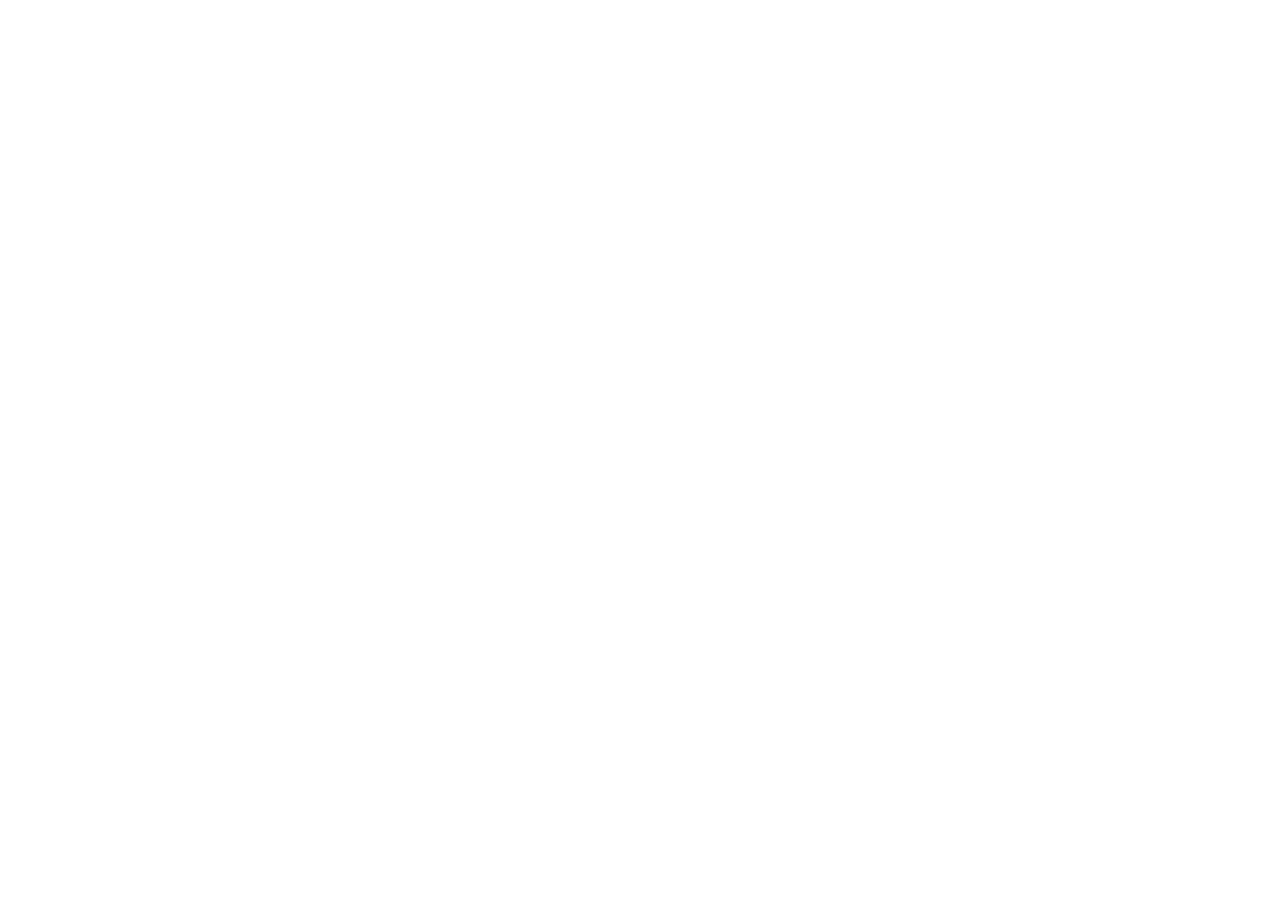
==== commit 8a030fb0: "Add files via upload" ====
--- a/Lab8/index.html
+++ b/Lab8/index.html
@@ -1,708 +1,12 @@
-
-<!DOCTYPE html>
-<html lang="en">
-<head>
-<meta charset="utf-8">
-<meta http-equiv="X-UA-Compatible" content="IE=edge">
-<meta name="viewport" content="width=device-width, initial-scale=1.0">
-<meta name="author" content="Ervin Ruci">
-<link rel="shortcut icon" href="/favicon.ico" />
-<link rel="apple-touch-icon-precomposed" sizes="57x57" href="https://geocode.xyz/apple-touch-icon-57x57.png" />
-<link rel="apple-touch-icon-precomposed" sizes="114x114" href="https://geocode.xyz/apple-touch-icon-114x114.png" />
-<link rel="apple-touch-icon-precomposed" sizes="72x72" href="https://geocode.xyz/apple-touch-icon-72x72.png" />
-<link rel="apple-touch-icon-precomposed" sizes="144x144" href="https://geocode.xyz/apple-touch-icon-144x144.png" />
-<link rel="apple-touch-icon-precomposed" sizes="60x60" href="https://geocode.xyz/apple-touch-icon-60x60.png" />
-<link rel="apple-touch-icon-precomposed" sizes="120x120" href="https://geocode.xyz/apple-touch-icon-120x120.png" />
-<link rel="apple-touch-icon-precomposed" sizes="76x76" href="https://geocode.xyz/apple-touch-icon-76x76.png" />
-<link rel="apple-touch-icon-precomposed" sizes="152x152" href="https://geocode.xyz/apple-touch-icon-152x152.png" />
-<link rel="icon" type="image/png" href="https://geocode.xyz/favicon-196x196.png" sizes="196x196" />
-<link rel="icon" type="image/png" href="https://geocode.xyz/favicon-96x96.png" sizes="96x96" />
-<link rel="icon" type="image/png" href="https://geocode.xyz/favicon-32x32.png" sizes="32x32" />
-<link rel="icon" type="image/png" href="https://geocode.xyz/favicon-16x16.png" sizes="16x16" />
-<link rel="icon" type="image/png" href="https://geocode.xyz/favicon-128.png" sizes="128x128" />
-<meta name="application-name" content="Geoparse and Geocode your data" />
-<meta name="msapplication-TileColor" content="#FFFFFF" />
-<meta name="msapplication-TileImage" content="https://geocode.xyz/mstile-144x144.png" />
-<meta name="msapplication-square70x70logo" content="https://geocode.xyz/mstile-70x70.png" />
-<meta name="msapplication-square150x150logo" content="https://geocode.xyz/mstile-150x150.png" />
-<meta name="msapplication-wide310x150logo" content="https://geocode.xyz/mstile-310x150.png" />
-<meta name="msapplication-square310x310logo" content="https://geocode.xyz/mstile-310x310.png" />
-<meta property="og:image" content="https://geocode.xyz/geocodelogo.svg">
-<meta property="og:image:type" content="image/png">
-<meta property="og:image:width" content="150">
-<meta property="og:image:height" content="151">
-<script type="text/javascript">window.$crisp=[];window.CRISP_WEBSITE_ID="f11052f1-cea6-476d-b363-149401ecff5f";(function(){d=document;s=d.createElement("script");s.src="https://client.crisp.chat/l.js";s.async=1;d.getElementsByTagName("head")[0].appendChild(s);})();</script>
-
-<link href="/assets/css/bootstrap.css" rel="stylesheet">
-
-<link href="/assets/css/main.css" rel="stylesheet">
-<link href="/assets/css/fancy.css" rel="stylesheet">
-
-<link rel="stylesheet" href="https://maxcdn.bootstrapcdn.com/font-awesome/4.7.0/css/font-awesome.min.css" />
-<script src="https://code.jquery.com/jquery-1.10.2.min.js"></script>
-<script src="/assets/js/chart.js"></script>
-<link href="/bootstrap-fileinput-master/css/fileinput.min.css" rel="stylesheet">
-<script src="/bootstrap-fileinput-master/js/fileinput.min.js" type="text/javascript"></script>
-<script src="/assets/js/bootstrap.js"></script>
-<link rel="stylesheet" href="/leaflet/leaflet.css" type="text/css" />
-<script type="text/javascript" src="/leaflet/leaflet.js"></script>
-<script type="text/javascript" src="/leaflet/Permalink.js"></script>
-<style>
-
-
-
-.form-login {
-    background-color: #EDEDED;
-    padding-top: 10px;
-    padding-bottom: 20px;
-    padding-left: 20px;
-    padding-right: 20px;
-    border-radius: 15px;
-    border-color:#d2d2d2;
-    border-width: 5px;
-    box-shadow:0 1px 0 #cfcfcf;
-}
-
-.material-button-anim {
-  position: relative;
-  padding: 17px 15px 1px;
-  text-align: center;
-  max-width: 320px;
-  margin: 0 auto 2px;
-}
-
-.material-button {
-    position: relative;
-    top: 0;
-    z-index: 1;
-    width: 70px;
-    height: 70px;
-    font-size: 1.5em;
-    color: #fff;
-    background: #2C98DE;
-    border: none;
-    border-radius: 50%;
-    box-shadow: 0 3px 6px rgba(0,0,0,.275);
-    outline: none;
-}
-.material-button-toggle {
-    z-index: 3;
-    width: 90px;
-    height: 90px;
-    margin: 0 auto;
-}
-.material-button-toggle span {
-    -webkit-transform: none;
-    transform:         none;
-    -webkit-transition: -webkit-transform .175s cubic-bazier(.175,.67,.83,.67);
-    transition:         transform .175s cubic-bazier(.175,.67,.83,.67);
-}
-.material-button-toggle.open {
-    -webkit-transform: scale(1.3,1.3);
-    transform:         scale(1.3,1.3);
-    -webkit-animation: toggleBtnAnim .175s;
-    animation:         toggleBtnAnim .175s;
-}
-.material-button-toggle.open span {
-    -webkit-transform: rotate(45deg);
-    transform:         rotate(45deg);
-    -webkit-transition: -webkit-transform .175s cubic-bazier(.175,.67,.83,.67);
-    transition:         transform .175s cubic-bazier(.175,.67,.83,.67);
-}
-
-#options {
-  height: 70px;
-}
-.option {
-    position: relative;
-}
-.option .option1,
-.option .option2,
-.option .option3,
-.option .option4, 
-.option .option5 {
-    filter: blur(5px);
-    -webkit-filter: blur(5px);
-    -webkit-transition: all .175s;
-    transition:         all .175s;
-}
-.option .option1 {
-    -webkit-transform: translate3d(90px,90px,0) scale(.8,.8);
-    transform:         translate3d(90px,90px,0) scale(.8,.8);
-}
-.option .option2 {
-    -webkit-transform: translate3d(0,90px,0) scale(.8,.8);
-    transform:         translate3d(0,90px,0) scale(.8,.8);
-}
-.option .option3 {
-    -webkit-transform: translate3d(-90px,90px,0) scale(.8,.8);
-    transform:         translate3d(-90px,90px,0) scale(.8,.8);
-}
-.option .option4 {
-    -webkit-transform: translate3d(180px,90px,0) scale(.8,.8);
-    transform:         translate3d(180px,90px,0) scale(.8,.8);
-}
-.option .option5 {
-    -webkit-transform: translate3d(-180px,90px,0) scale(.8,.8);
-    transform:         translate3d(-180px,90px,0) scale(.8,.8);
-}
-
-.option.scale-on .option1, 
-.option.scale-on .option2,
-.option.scale-on .option3,
-.option.scale-on .option4, 
-.option.scale-on .option5 {
-    filter: blur(0);
-    -webkit-filter: blur(0);
-    -webkit-transform: none;
-    transform:         none;
-    -webkit-transition: all .175s;
-    transition:         all .175s;
-}
-.option.scale-on .option2 {
-    -webkit-transform: translateY(-28px) translateZ(0);
-    transform:         translateY(-28px) translateZ(0);
-    -webkit-transition: all .175s;
-    transition:         all .175s;
-}
-
-@keyframes toggleBtnAnim {
-    0% {
-        -webkit-transform: scale(1,1);
-        transform:         scale(1,1);
-    }
-    25% {
-        -webkit-transform: scale(1.4,1.4);
-        transform:         scale(1.4,1.4); 
-    }
-    75% {
-        -webkit-transform: scale(1.2,1.2);
-        transform:         scale(1.2,1.2);
-    }
-    100% {
-        -webkit-transform: scale(1.3,1.3);
-        transform:         scale(1.3,1.3);
-    }
-}
-@-webkit-keyframes toggleBtnAnim {
-    0% {
-        -webkit-transform: scale(1,1);
-        transform:         scale(1,1);
-    }
-    25% {
-        -webkit-transform: scale(1.4,1.4);
-        transform:         scale(1.4,1.4); 
-    }
-    75% {
-        -webkit-transform: scale(1.2,1.2);
-        transform:         scale(1.2,1.2);
-    }
-    100% {
-        -webkit-transform: scale(1.3,1.3);
-        transform:         scale(1.3,1.3);
-    }
-}
-
-#tabcontainer {
-    display: table;
-    }
-#tabrow  {
-    display: table-row;
-    }
-#tableft, #tabright, #tabmiddle, #tabmidleft {
-    display: table-cell;
-    padding-right: 25px;
-    }
-#tableft p, #tabright p, #tabmiddle p, #tabmidleft p {
-    margin: 1px 1px;
-   }
-
-
-#background{
-    position:absolute;
-    z-index:0;
-    background:white;
-    display:block;
-    min-height:100%; 
-    min-width:100%;
-    color:lightgray;
-}
-
-
-
-
-
-      #map {
-        height: 300px;
-	width: 100%;
-      }
-
-#content{
-    position:absolute;
-    z-index:1;
-}
-
-#bg-text
-{
-    padding-top:40px;
-	padding-left:20px;
-    color:lightgray;
-    font-size:40px;
-    transform:rotate(360deg);
-    -webkit-transform:rotate(360deg);
-}
-
-hr {
-  height: 4px;
-  margin-left: 15px;
-  margin-bottom:-3px;
-}
-.hr-warning{
-  background-image: -webkit-linear-gradient(left, rgba(210,105,30,.8), rgba(210,105,30,.6), rgba(0,0,0,0));
-}
-.hr-success{
-  background-image: -webkit-linear-gradient(left, rgba(15,157,88,.8), rgba(15, 157, 88,.6), rgba(0,0,0,0));
-}
-.hr-primary{
-  background-image: -webkit-linear-gradient(left, rgba(66,133,244,.8), rgba(66, 133, 244,.6), rgba(0,0,0,0));
-}
-.hr-danger{
-  background-image: -webkit-linear-gradient(left, rgba(244,67,54,.8), rgba(244,67,54,.6), rgba(0,0,0,0));
-}
-
-.breadcrumb {
-  background: rgba(245, 245, 245, 0); 
-  border: 0px solid rgba(245, 245, 245, 1); 
-  border-radius: 25px; 
-  display: block;
-}
-
-.btn-bread{
-    margin-top:10px;
-    font-size: 12px;
-    
-    border-radius: 3px;
-}
-
-</style>
-<title>Geocode.xyz: Geoparse, Geocode and map your geo data to latitude,longitude and elevation.</title>
-<meta name="description" content=" geocode.xyz - A geoparser, geocoder and batch geocoder for the world. Map your data.">
-<script type="text/javascript">
-var TxtType = function(el, toRotate, period) {
-        this.toRotate = toRotate;
-        this.el = el;
-        this.loopNum = 0;
-        this.period = parseInt(period, 10) || 2000;
-        this.txt = '';
-        this.tick();
-        this.isDeleting = false;
-    };
-
-    TxtType.prototype.tick = function() {
-        var i = this.loopNum % this.toRotate.length;
-        var fullTxt = this.toRotate[i];
-
-        if (this.isDeleting) {
-        this.txt = fullTxt.substring(0, this.txt.length - 1);
-        } else {
-        this.txt = fullTxt.substring(0, this.txt.length + 1);
-        }
-
-        this.el.innerHTML = '<span class="wrap">'+this.txt+'</span>';
-
-        var that = this;
-        var delta = 200 - Math.random() * 100;
-
-        if (this.isDeleting) { delta /= 2; }
-
-        if (!this.isDeleting && this.txt === fullTxt) {
-        delta = this.period;
-        this.isDeleting = true;
-        } else if (this.isDeleting && this.txt === '') {
-        this.isDeleting = false;
-        this.loopNum++;
-        delta = 500;
-        }
-
-        setTimeout(function() {
-        that.tick();
-        }, delta);
-    };
-
-    window.onload = function() {
-        var elements = document.getElementsByClassName('typewrite');
-        for (var i=0; i<elements.length; i++) {
-            var toRotate = elements[i].getAttribute('data-type');
-            var period = elements[i].getAttribute('data-period');
-            if (toRotate) {
-              new TxtType(elements[i], JSON.parse(toRotate), period);
-            }
-        }
-        // INJECT CSS
-        var css = document.createElement("style");
-        css.type = "text/css";
-        css.innerHTML = ".typewrite > .wrap { border-right: 0.08em solid #fff}";
-        document.body.appendChild(css);
-    };
-</script>
-
-<!--[if lt IE 9]>
-      <script src="https://oss.maxcdn.com/libs/html5shiv/3.7.0/html5shiv.js"></script>
-      <script src="https://oss.maxcdn.com/libs/respond.js/1.3.0/respond.min.js"></script>
-    <![endif]-->
-<meta name="google-site-verification" content="zsDSeodTmOP68XtH5L60ARmwu1bsR8yva0iZfAa9N-Q" />
-</head>
-<body>
-<div id="background">
-<img alt="World.geocode.xyz" class="pull-right" src="/world.png">
-<p id="bg-text"><a href="https://geocode.xyz">Geocode.xyz</a>
-</p>
-</div>
-
-<div class="navbar navbar-default navbar-fixed-top">
-<div class="container">
-<div class="navbar-header">
-<button type="button" class="navbar-toggle" data-toggle="collapse" data-target=".navbar-collapse">
-<span class="icon-bar"></span>
-<span class="icon-bar"></span>
-<span class="icon-bar"></span>
-</button>
-<a class="navbar-brand" href="https://geocode.xyz"><i class="fa fa-map-marker"></i>
-</a>
-</div>
-<div class="navbar-collapse collapse">
-<ul class="nav navbar-nav navbar-right">
-<li><a href="https://geocode.xyz">Geocode</a></li>
-<li><a href="https://geocode.xyz/batch">Batch Geocode</a></li>
-<li><a href="https://geocode.xyz/textscan">Geoparse</a></li>
-<li><a href="/api">API</a></li>
-<li><a href="/contact">Contact</a></li>
-<li><a href="https://geocode.xyz/login"><i class="fa fa-sign-in"></i> LOG IN</a></li>
-<li><a href="https://geocode.xyz/new_account" class> SIGN UP</a></li>
-<li><a href="https://geocode.xyz/pricing">Pricing</a></li>
-</ul>
-</div>
-</div>
-</div>
-<div id="hello">
-<div class="container">
-<div class="row">
-<div class="col-lg-12">
-
-<div class="row">
-<span class="pull-left">
-</span>
-<div class="col-xs-12 col-sm-8 col-md-8 col-sm-offset-2 col-md-offset-1">
-<div class="panel panel-default">
-<form role="form" method="post" action="/" enctype="multipart/form-data">
-<div class="row row-fluid">
-<div class="col-xs-12 col-sm-10 col-md-10">
-<br>
-<div class="form-group input-group"><span class="input-group-addon"><i class="glyphicon glyphicon-map-marker"></i></span>
-<input type="text" class="form-control input-lg" name="locate" placeholder="Location? (address, town, postcode country)" value>
-</div>
-<br>
-<div class="pull-left form-group input-group">
-<select class="btn btn-default dropdown-toggle selectpicker" name="geoit">
-<option default>On a Map</option>
-<option value="CSV">CSV </option>
-<option value="XML">XML </option>
-<option value="JSON">JSON </option>
-<option value="GeoJSON">GeoJSON </option>
-</select>
--
-<select class="btn btn-default dropdown-toggle pull-right selectpicker" name="region">
-<option value="World" default>Worldwide Geocoding</option>
-<option value="Europe">Europe biased Geocoding</option>
-<option value="SouthAmerica">South America biased Geocoding</option>
-<option value="Asia">Asia biased Geocoding</option>
-<option value="Oceania">Oceania biased Geocoding</option>
-<option value="disabled">By country</option>
-<option value="AF">Afghanistan</option><option value="AX">Aland Islands</option><option value="AL">Albania</option><option value="DZ">Algeria</option><option value="AS">American Samoa</option><option value="AD">Andorra</option><option value="AO">Angola</option><option value="AI">Anguilla</option><option value="AQ">Antarctica</option><option value="AG">Antigua and Barbuda</option><option value="AR">Argentina</option><option value="AM">Armenia</option><option value="AW">Aruba</option><option value="AU">Australia</option><option value="AT">Austria</option><option value="AZ">Azerbaijan</option><option value="BS">Bahamas</option><option value="BH">Bahrain</option><option value="BD">Bangladesh</option><option value="BB">Barbados</option><option value="BY">Belarus</option><option value="BE">Belgium</option><option value="BZ">Belize</option><option value="BJ">Benin</option><option value="BM">Bermuda</option><option value="BT">Bhutan</option><option value="BO">Bolivia</option><option value="BQ">Bonaire</option><option value="BA">Bosnia and Herzegovina</option><option value="BW">Botswana</option><option value="BR">Brazil</option><option value="IO">British Indian Ocean Territory</option><option value="VG">British Virgin Islands</option><option value="BN">Brunei Darussalam</option><option value="BG">Bulgaria</option><option value="BF">Burkina Faso</option><option value="BI">Burundi</option><option value="KH">Cambodia</option><option value="CM">Cameroon</option><option value="CA">Canada</option><option value="CV">Cape Verde</option><option value="KY">Cayman Islands</option><option value="CF">Central African Republic</option><option value="TD">Chad</option><option value="CL">Chile</option><option value="CN">China</option><option value="CX">Christmas Island</option><option value="CC">Cocos (Keeling) Islands</option><option value="CO">Colombia</option><option value="KM">Comoros</option><option value="CG">Congo</option><option value="CK">Cook Islands</option><option value="CR">Costa Rica</option><option value="HR">Croatia</option><option value="CU">Cuba</option><option value="CW">Curaçao</option><option value="CY">Cyprus</option><option value="CZ">Czech Republic</option><option value="CI">Côte d'Ivoire</option><option value="DK">Denmark</option><option value="DJ">Djibouti</option><option value="DM">Dominica</option><option value="DO">Dominican Republic</option><option value="EC">Ecuador</option><option value="EG">Egypt</option><option value="SV">El Salvador</option><option value="GQ">Equatorial Guinea</option><option value="ER">Eritrea</option><option value="EE">Estonia</option><option value="ET">Ethiopia</option><option value="FK">Falkland Islands</option><option value="FO">Faroe Islands</option><option value="FJ">Fiji</option><option value="FI">Finland</option><option value="FR">France</option><option value="GF">French Guiana</option><option value="PF">French Polynesia</option><option value="TF">French Southern Territories</option><option value="GA">Gabon</option><option value="GM">Gambia</option><option value="GE">Georgia</option><option value="DE">Germany</option><option value="GH">Ghana</option><option value="GI">Gibraltar</option><option value="GR">Greece</option><option value="GL">Greenland</option><option value="GD">Grenada</option><option value="GP">Guadeloupe</option><option value="GU">Guam</option><option value="GT">Guatemala</option><option value="GG">Guernsey</option><option value="GN">Guinea</option><option value="GW">Guinea-Bissau</option><option value="GY">Guyana</option><option value="HT">Haiti</option><option value="HM">Heard Island and Mcdonald Islands</option><option value="HN">Honduras</option><option value="HK">Hong Kong</option><option value="HU">Hungary</option><option value="IS">Iceland</option><option value="IN">India</option><option value="ID">Indonesia</option><option value="IR">Iran</option><option value="IQ">Iraq</option><option value="IE">Ireland</option><option value="IM">Isle of Man</option><option value="IL">Israel</option><option value="IT">Italy</option><option value="JM">Jamaica</option><option value="JP">Japan</option><option value="JE">Jersey</option><option value="JO">Jordan</option><option value="KZ">Kazakhstan</option><option value="KE">Kenya</option><option value="KI">Kiribati</option><option value="KS">Kosovo</option><option value="KW">Kuwait</option><option value="KG">Kyrgyzstan</option><option value="LA">Lao PDR</option><option value="LV">Latvia</option><option value="LB">Lebanon</option><option value="LS">Lesotho</option><option value="LR">Liberia</option><option value="LY">Libya</option><option value="LI">Liechtenstein</option><option value="LT">Lithuania</option><option value="LU">Luxembourg</option><option value="MO">Macao</option><option value="MG">Madagascar</option><option value="MW">Malawi</option><option value="MY">Malaysia</option><option value="MV">Maldives</option><option value="ML">Mali</option><option value="MT">Malta</option><option value="MH">Marshall Islands</option><option value="MQ">Martinique</option><option value="MR">Mauritania</option><option value="MU">Mauritius</option><option value="YT">Mayotte</option><option value="MX">Mexico</option><option value="FM">Micronesia</option><option value="MD">Moldova</option><option value="MC">Monaco</option><option value="MN">Mongolia</option><option value="ME">Montenegro</option><option value="MS">Montserrat</option><option value="MA">Morocco</option><option value="MZ">Mozambique</option><option value="MM">Myanmar</option><option value="NA">Namibia</option><option value="NR">Nauru</option><option value="NP">Nepal</option><option value="NL">Netherlands</option><option value="AN">Netherlands Antilles</option><option value="NC">New Caledonia</option><option value="NZ">New Zealand</option><option value="NI">Nicaragua</option><option value="NE">Niger</option><option value="NG">Nigeria</option><option value="NU">Niue</option><option value="NF">Norfolk Island</option><option value="KP">North Korea</option><option value="MK">North Macedonia</option><option value="MP">Northern Mariana Islands</option><option value="NO">Norway</option><option value="OM">Oman</option><option value="PK">Pakistan</option><option value="PW">Palau</option><option value="PS">Palestinian Territory</option><option value="PA">Panama</option><option value="PG">Papua New Guinea</option><option value="PY">Paraguay</option><option value="PE">Peru</option><option value="PH">Philippines</option><option value="PN">Pitcairn</option><option value="PL">Poland</option><option value="PT">Portugal</option><option value="PR">Puerto Rico</option><option value="QA">Qatar</option><option value="RO">Romania</option><option value="RU">Russian Federation</option><option value="RW">Rwanda</option><option value="RE">Réunion</option><option value="GS">SGSSI</option><option value="SH">Saint Helena</option><option value="KN">Saint Kitts and Nevis</option><option value="LC">Saint Lucia</option><option value="PM">Saint Pierre and Miquelon</option><option value="VC">Saint Vincent and Grenadines</option><option value="BL">Saint-Barthélemy</option><option value="SX">Saint-Martin</option><option value="MF">Saint-Martin</option><option value="WS">Samoa</option><option value="SM">San Marino</option><option value="ST">Sao Tome and Principe</option><option value="SA">Saudi Arabia</option><option value="SN">Senegal</option><option value="RS">Serbia</option><option value="SC">Seychelles</option><option value="SL">Sierra Leone</option><option value="SG">Singapore</option><option value="SK">Slovakia</option><option value="SI">Slovenia</option><option value="SB">Solomon Islands</option><option value="SO">Somalia</option><option value="ZA">South Africa</option><option value="KR">South Korea</option><option value="SS">South Sudan</option><option value="ES">Spain</option><option value="LK">Sri Lanka</option><option value="SD">Sudan</option><option value="SR">Suriname</option><option value="SJ">Svalbard and Jan Mayen Islands</option><option value="SZ">Swaziland</option><option value="SE">Sweden</option><option value="CH">Switzerland</option><option value="SY">Syria</option><option value="TW">Taiwan</option><option value="TJ">Tajikistan</option><option value="TZ">Tanzania</option><option value="TH">Thailand</option><option value="TL">Timor-Leste</option><option value="TG">Togo</option><option value="TK">Tokelau</option><option value="TO">Tonga</option><option value="TT">Trinidad and Tobago</option><option value="TN">Tunisia</option><option value="TR">Turkey</option><option value="TM">Turkmenistan</option><option value="TC">Turks and Caicos Islands</option><option value="TV">Tuvalu</option><option value="UM">US Minor Outlying Islands</option><option value="UG">Uganda</option><option value="UA">Ukraine</option><option value="AE">United Arab Emirates</option><option value="UK">United Kingdom</option><option value="US">United States of America</option><option value="UY">Uruguay</option><option value="UZ">Uzbekistan</option><option value="VU">Vanuatu</option><option value="VA">Vatican</option><option value="VE">Venezuela</option><option value="VN">Viet Nam</option><option value="VI">Virgin Islands, US</option><option value="WF">Wallis and Futuna Islands</option><option value="EH">Western Sahara</option><option value="YE">Yemen</option><option value="CD">Zaire</option><option value="ZM">Zambia</option><option value="ZW">Zimbabwe</option>
-</select> <br><small class="pull-right">(optional - this can improve your results)</small>
-</div>
-</div>
-<input class="pull-left btn btn-default orange-circle-button" type="submit" name="ok" value="Geocode">
-</div>
-</form>
-</div>
-</div>
-</div>
-<div class="row">
-<div class="col-xs-12 col-sm-12 col-md-6 col-lg-6 text-center">
-<div class="list-group">
-<a class="list-group-item active" href="/?region=World">World</a>
-<a class="list-group-item" href="https://geocode.xyz/NorthAmerica">North America</a>
-<a class="list-group-item" href="/?region=SouthAmerica">South America</a>
-<a class="list-group-item" href="/?region=Europe">Europe</a>
-<a class="list-group-item" href="/?region=Asia">Asia</a>
-<a class="list-group-item" href="/?region=Oceania">Oceania</a>
-</div>
-</div>
-<div class="col-xs-12 col-sm-12 col-md-6 col-lg-6 text-left">
-<a class="pull-left" href="https://geocode.xyz/VN">🇻🇳 Viet Nam Examples:</a><br>
-<small>
-<a href="https://geocode.xyz/Cửa Hàng Giao Dịch Mobifone, 283 Lê Lợi, Ngọc Phụng, Thường Xuân, Thanh Hoá, Vietnam?region=VN">Cửa Hàng Giao Dịch Mobifone, 283 Lê Lợi, Ngọc Phụng, Thường Xuân, Thanh Hoá, Vietnam</a>
-<br>
-<a href="https://geocode.xyz/19.90509,105.34599?region=VN">19.90509,105.34599</a>
-<br>
-<a href="https://geocode.xyz/1.53.36.107">1.53.36.107</a>
-</small>
-<a class="pull-right" href="#examples" onclick="$('#examples').toggle();">
-More Examples &raquo;
-</a>
-<br>
-<br>
-<br>
-<a href="https://geocode.xyz/api" class="pull-left btn btn-link"><i class="fa fa-link"></i> API</a>
-<a class="pull-right btn btn-link" href="#coverage" onclick="$('#coverage').toggle();"><i class="fa fa-map-marker"></i> Click for geocode.xyz coverage area.</a>
-<a href="https://geocode.xyz/pricing" class="pull-left btn btn-link"><i class="fa fa-money"></i> Pricing</a>
-<a href="https://aws.amazon.com/marketplace/pp/B06Y1DVR9L" class="pull-right btn btn-link"><i class="fa fa-server"></i> Launch this server on the AWS Cloud.</a>
-</div>
-</div>
-<a href="https://store.poidata.xyz/worldpois" class="pull-left">Worldwide Point of interest / Place of interest (POI) Geospatial data - Ground Truth at the Speed of Life</a>
-<div id="coverage" style="display: none;">
-<br><br><br>
-<ul class="nav nav-tabs">
-<li><a href="/AF"> AF 🇦🇫 Afghanistan</a></li> <li><a href="/AX"> AX 🇦🇽 Aland Islands</a></li> <li><a href="/AL"> AL 🇦🇱 Albania</a></li> <li><a href="/DZ"> DZ 🇩🇿 Algeria</a></li> <li><a href="/AS"> AS 🇦🇸 American Samoa</a></li> <li><a href="/AD"> AD 🇦🇩 Andorra</a></li> <li><a href="/AO"> AO 🇦🇴 Angola</a></li> <li><a href="/AI"> AI 🇦🇮 Anguilla</a></li> <li><a href="/AQ"> AQ 🇦🇶 Antarctica</a></li> <li><a href="/AG"> AG 🇦🇬 Antigua and Barbuda</a></li> <li><a href="/AR"> AR 🇦🇷 Argentina</a></li> <li><a href="/AM"> AM 🇦🇲 Armenia</a></li> <li><a href="/AW"> AW 🇦🇼 Aruba</a></li> <li><a href="/AU"> AU 🇦🇺 Australia</a></li> <li><a href="/AT"> AT 🇦🇹 Austria</a></li> <li><a href="/AZ"> AZ 🇦🇿 Azerbaijan</a></li> <li><a href="/BS"> BS 🇧🇸 Bahamas</a></li> <li><a href="/BH"> BH 🇧🇭 Bahrain</a></li> <li><a href="/BD"> BD 🇧🇩 Bangladesh</a></li> <li><a href="/BB"> BB 🇧🇧 Barbados</a></li> <li><a href="/BY"> BY 🇧🇾 Belarus</a></li> <li><a href="/BE"> BE 🇧🇪 Belgium</a></li> <li><a href="/BZ"> BZ 🇧🇿 Belize</a></li> <li><a href="/BJ"> BJ 🇧🇯 Benin</a></li> <li><a href="/BM"> BM 🇧🇲 Bermuda</a></li> <li><a href="/BT"> BT 🇧🇹 Bhutan</a></li> <li><a href="/BO"> BO 🇧🇴 Bolivia</a></li> <li><a href="/BQ"> BQ 🇧🇶 Bonaire</a></li> <li><a href="/BA"> BA 🇧🇦 Bosnia and Herzegovina</a></li> <li><a href="/BW"> BW 🇧🇼 Botswana</a></li> <li><a href="/BR"> BR 🇧🇷 Brazil</a></li> <li><a href="/IO"> IO 🇮🇴 British Indian Ocean Territory</a></li> <li><a href="/VG"> VG 🇻🇬 British Virgin Islands</a></li> <li><a href="/BN"> BN 🇧🇳 Brunei Darussalam</a></li> <li><a href="/BG"> BG 🇧🇬 Bulgaria</a></li> <li><a href="/BF"> BF 🇧🇫 Burkina Faso</a></li> <li><a href="/BI"> BI 🇧🇮 Burundi</a></li> <li><a href="/KH"> KH 🇰🇭 Cambodia</a></li> <li><a href="/CM"> CM 🇨🇲 Cameroon</a></li> <li><a href="/CA"> CA 🇨🇦 Canada</a></li> <li><a href="/CV"> CV 🇨🇻 Cape Verde</a></li> <li><a href="/KY"> KY 🇰🇾 Cayman Islands</a></li> <li><a href="/CF"> CF 🇨🇫 Central African Republic</a></li> <li><a href="/TD"> TD 🇹🇩 Chad</a></li> <li><a href="/CL"> CL 🇨🇱 Chile</a></li> <li><a href="/CN"> CN 🇨🇳 China</a></li> <li><a href="/CX"> CX 🇨🇽 Christmas Island</a></li> <li><a href="/CC"> CC 🇨🇨 Cocos (Keeling) Islands</a></li> <li><a href="/CO"> CO 🇨🇴 Colombia</a></li> <li><a href="/KM"> KM 🇰🇲 Comoros</a></li> <li><a href="/CG"> CG 🇨🇬 Congo</a></li> <li><a href="/CK"> CK 🇨🇰 Cook Islands</a></li> <li><a href="/CR"> CR 🇨🇷 Costa Rica</a></li> <li><a href="/HR"> HR 🇭🇷 Croatia</a></li> <li><a href="/CU"> CU 🇨🇺 Cuba</a></li> <li><a href="/CW"> CW 🇨🇼 Curaçao</a></li> <li><a href="/CY"> CY 🇨🇾 Cyprus</a></li> <li><a href="/CZ"> CZ 🇨🇿 Czech Republic</a></li> <li><a href="/CI"> CI 🇨🇮 Côte d'Ivoire</a></li> <li><a href="/DK"> DK 🇩🇰 Denmark</a></li> <li><a href="/DJ"> DJ 🇩🇯 Djibouti</a></li> <li><a href="/DM"> DM 🇩🇲 Dominica</a></li> <li><a href="/DO"> DO 🇩🇴 Dominican Republic</a></li> <li><a href="/EC"> EC 🇪🇨 Ecuador</a></li> <li><a href="/EG"> EG 🇪🇬 Egypt</a></li> <li><a href="/SV"> SV 🇸🇻 El Salvador</a></li> <li><a href="/GQ"> GQ 🇬🇶 Equatorial Guinea</a></li> <li><a href="/ER"> ER 🇪🇷 Eritrea</a></li> <li><a href="/EE"> EE 🇪🇪 Estonia</a></li> <li><a href="/ET"> ET 🇪🇹 Ethiopia</a></li> <li><a href="/FK"> FK 🇫🇰 Falkland Islands</a></li> <li><a href="/FO"> FO 🇫🇴 Faroe Islands</a></li> <li><a href="/FJ"> FJ 🇫🇯 Fiji</a></li> <li><a href="/FI"> FI 🇫🇮 Finland</a></li> <li><a href="/FR"> FR 🇫🇷 France</a></li> <li><a href="/GF"> GF 🇬🇫 French Guiana</a></li> <li><a href="/PF"> PF 🇵🇫 French Polynesia</a></li> <li><a href="/TF"> TF 🇹🇫 French Southern Territories</a></li> <li><a href="/GA"> GA 🇬🇦 Gabon</a></li> <li><a href="/GM"> GM 🇬🇲 Gambia</a></li> <li><a href="/GE"> GE 🇬🇪 Georgia</a></li> <li><a href="/DE"> DE 🇩🇪 Germany</a></li> <li><a href="/GH"> GH 🇬🇭 Ghana</a></li> <li><a href="/GI"> GI 🇬🇮 Gibraltar</a></li> <li><a href="/GR"> GR 🇬🇷 Greece</a></li> <li><a href="/GL"> GL 🇬🇱 Greenland</a></li> <li><a href="/GD"> GD 🇬🇩 Grenada</a></li> <li><a href="/GP"> GP 🇬🇵 Guadeloupe</a></li> <li><a href="/GU"> GU 🇬🇺 Guam</a></li> <li><a href="/GT"> GT 🇬🇹 Guatemala</a></li> <li><a href="/GG"> GG 🇬🇬 Guernsey</a></li> <li><a href="/GN"> GN 🇬🇳 Guinea</a></li> <li><a href="/GW"> GW 🇬🇼 Guinea-Bissau</a></li> <li><a href="/GY"> GY 🇬🇾 Guyana</a></li> <li><a href="/HT"> HT 🇭🇹 Haiti</a></li> <li><a href="/HM"> HM 🇭🇲 Heard Island and Mcdonald Islands</a></li> <li><a href="/HN"> HN 🇭🇳 Honduras</a></li> <li><a href="/HK"> HK 🇭🇰 Hong Kong</a></li> <li><a href="/HU"> HU 🇭🇺 Hungary</a></li> <li><a href="/IS"> IS 🇮🇸 Iceland</a></li> <li><a href="/IN"> IN 🇮🇳 India</a></li> <li><a href="/ID"> ID 🇮🇩 Indonesia</a></li> <li><a href="/IR"> IR 🇮🇷 Iran</a></li> <li><a href="/IQ"> IQ 🇮🇶 Iraq</a></li> <li><a href="/IE"> IE 🇮🇪 Ireland</a></li> <li><a href="/IM"> IM 🇮🇲 Isle of Man</a></li> <li><a href="/IL"> IL 🇮🇱 Israel</a></li> <li><a href="/IT"> IT 🇮🇹 Italy</a></li> <li><a href="/JM"> JM 🇯🇲 Jamaica</a></li> <li><a href="/JP"> JP 🇯🇵 Japan</a></li> <li><a href="/JE"> JE 🇯🇪 Jersey</a></li> <li><a href="/JO"> JO 🇯🇴 Jordan</a></li> <li><a href="/KZ"> KZ 🇰🇿 Kazakhstan</a></li> <li><a href="/KE"> KE 🇰🇪 Kenya</a></li> <li><a href="/KI"> KI 🇰🇮 Kiribati</a></li> <li><a href="/KS"> KS Kosovo</a></li> <li><a href="/KW"> KW 🇰🇼 Kuwait</a></li> <li><a href="/KG"> KG 🇰🇬 Kyrgyzstan</a></li> <li><a href="/LA"> LA 🇱🇦 Lao PDR</a></li> <li><a href="/LV"> LV 🇱🇻 Latvia</a></li> <li><a href="/LB"> LB 🇱🇧 Lebanon</a></li> <li><a href="/LS"> LS 🇱🇸 Lesotho</a></li> <li><a href="/LR"> LR 🇱🇷 Liberia</a></li> <li><a href="/LY"> LY 🇱🇾 Libya</a></li> <li><a href="/LI"> LI 🇱🇮 Liechtenstein</a></li> <li><a href="/LT"> LT 🇱🇹 Lithuania</a></li> <li><a href="/LU"> LU 🇱🇺 Luxembourg</a></li> <li><a href="/MO"> MO 🇲🇴 Macao</a></li> <li><a href="/MG"> MG 🇲🇬 Madagascar</a></li> <li><a href="/MW"> MW 🇲🇼 Malawi</a></li> <li><a href="/MY"> MY 🇲🇾 Malaysia</a></li> <li><a href="/MV"> MV 🇲🇻 Maldives</a></li> <li><a href="/ML"> ML 🇲🇱 Mali</a></li> <li><a href="/MT"> MT 🇲🇹 Malta</a></li> <li><a href="/MH"> MH 🇲🇭 Marshall Islands</a></li> <li><a href="/MQ"> MQ 🇲🇶 Martinique</a></li> <li><a href="/MR"> MR 🇲🇷 Mauritania</a></li> <li><a href="/MU"> MU 🇲🇺 Mauritius</a></li> <li><a href="/YT"> YT 🇾🇹 Mayotte</a></li> <li><a href="/MX"> MX 🇲🇽 Mexico</a></li> <li><a href="/FM"> FM 🇫🇲 Micronesia</a></li> <li><a href="/MD"> MD 🇲🇩 Moldova</a></li> <li><a href="/MC"> MC 🇲🇨 Monaco</a></li> <li><a href="/MN"> MN 🇲🇳 Mongolia</a></li> <li><a href="/ME"> ME 🇲🇪 Montenegro</a></li> <li><a href="/MS"> MS 🇲🇸 Montserrat</a></li> <li><a href="/MA"> MA 🇲🇦 Morocco</a></li> <li><a href="/MZ"> MZ 🇲🇿 Mozambique</a></li> <li><a href="/MM"> MM 🇲🇲 Myanmar</a></li> <li><a href="/NA"> NA 🇳🇦 Namibia</a></li> <li><a href="/NR"> NR 🇳🇷 Nauru</a></li> <li><a href="/NP"> NP 🇳🇵 Nepal</a></li> <li><a href="/NL"> NL 🇳🇱 Netherlands</a></li> <li><a href="/AN"> AN Netherlands Antilles</a></li> <li><a href="/NC"> NC 🇳🇨 New Caledonia</a></li> <li><a href="/NZ"> NZ 🇳🇿 New Zealand</a></li> <li><a href="/NI"> NI 🇳🇮 Nicaragua</a></li> <li><a href="/NE"> NE 🇳🇪 Niger</a></li> <li><a href="/NG"> NG 🇳🇬 Nigeria</a></li> <li><a href="/NU"> NU 🇳🇺 Niue</a></li> <li><a href="/NF"> NF 🇳🇫 Norfolk Island</a></li> <li><a href="/KP"> KP 🇰🇵 North Korea</a></li> <li><a href="/MK"> MK 🇲🇰 North Macedonia</a></li> <li><a href="/MP"> MP 🇲🇵 Northern Mariana Islands</a></li> <li><a href="/NO"> NO 🇳🇴 Norway</a></li> <li><a href="/OM"> OM 🇴🇲 Oman</a></li> <li><a href="/PK"> PK 🇵🇰 Pakistan</a></li> <li><a href="/PW"> PW 🇵🇼 Palau</a></li> <li><a href="/PS"> PS 🇵🇸 Palestinian Territory</a></li> <li><a href="/PA"> PA 🇵🇦 Panama</a></li> <li><a href="/PG"> PG 🇵🇬 Papua New Guinea</a></li> <li><a href="/PY"> PY 🇵🇾 Paraguay</a></li> <li><a href="/PE"> PE 🇵🇪 Peru</a></li> <li><a href="/PH"> PH 🇵🇭 Philippines</a></li> <li><a href="/PN"> PN 🇵🇳 Pitcairn</a></li> <li><a href="/PL"> PL 🇵🇱 Poland</a></li> <li><a href="/PT"> PT 🇵🇹 Portugal</a></li> <li><a href="/PR"> PR 🇵🇷 Puerto Rico</a></li> <li><a href="/QA"> QA 🇶🇦 Qatar</a></li> <li><a href="/RO"> RO 🇷🇴 Romania</a></li> <li><a href="/RU"> RU 🇷🇺 Russian Federation</a></li> <li><a href="/RW"> RW 🇷🇼 Rwanda</a></li> <li><a href="/RE"> RE 🇷🇪 Réunion</a></li> <li><a href="/GS"> GS 🇬🇸 SGSSI</a></li> <li><a href="/SH"> SH 🇸🇭 Saint Helena</a></li> <li><a href="/KN"> KN 🇰🇳 Saint Kitts and Nevis</a></li> <li><a href="/LC"> LC 🇱🇨 Saint Lucia</a></li> <li><a href="/PM"> PM 🇵🇲 Saint Pierre and Miquelon</a></li> <li><a href="/VC"> VC 🇻🇨 Saint Vincent and Grenadines</a></li> <li><a href="/BL"> BL 🇧🇱 Saint-Barthélemy</a></li> <li><a href="/SX"> SX 🇸🇽 Saint-Martin</a></li> <li><a href="/MF"> MF 🇲🇫 Saint-Martin</a></li> <li><a href="/WS"> WS 🇼🇸 Samoa</a></li> <li><a href="/SM"> SM 🇸🇲 San Marino</a></li> <li><a href="/ST"> ST 🇸🇹 Sao Tome and Principe</a></li> <li><a href="/SA"> SA 🇸🇦 Saudi Arabia</a></li> <li><a href="/SN"> SN 🇸🇳 Senegal</a></li> <li><a href="/RS"> RS 🇷🇸 Serbia</a></li> <li><a href="/SC"> SC 🇸🇨 Seychelles</a></li> <li><a href="/SL"> SL 🇸🇱 Sierra Leone</a></li> <li><a href="/SG"> SG 🇸🇬 Singapore</a></li> <li><a href="/SK"> SK 🇸🇰 Slovakia</a></li> <li><a href="/SI"> SI 🇸🇮 Slovenia</a></li> <li><a href="/SB"> SB 🇸🇧 Solomon Islands</a></li> <li><a href="/SO"> SO 🇸🇴 Somalia</a></li> <li><a href="/ZA"> ZA 🇿🇦 South Africa</a></li> <li><a href="/KR"> KR 🇰🇷 South Korea</a></li> <li><a href="/SS"> SS 🇸🇸 South Sudan</a></li> <li><a href="/ES"> ES 🇪🇸 Spain</a></li> <li><a href="/LK"> LK 🇱🇰 Sri Lanka</a></li> <li><a href="/SD"> SD 🇸🇩 Sudan</a></li> <li><a href="/SR"> SR 🇸🇷 Suriname</a></li> <li><a href="/SJ"> SJ 🇸🇯 Svalbard and Jan Mayen Islands</a></li> <li><a href="/SZ"> SZ 🇸🇿 Swaziland</a></li> <li><a href="/SE"> SE 🇸🇪 Sweden</a></li> <li><a href="/CH"> CH 🇨🇭 Switzerland</a></li> <li><a href="/SY"> SY 🇸🇾 Syria</a></li> <li><a href="/TW"> TW 🇹🇼 Taiwan</a></li> <li><a href="/TJ"> TJ 🇹🇯 Tajikistan</a></li> <li><a href="/TZ"> TZ 🇹🇿 Tanzania</a></li> <li><a href="/TH"> TH 🇹🇭 Thailand</a></li> <li><a href="/TL"> TL 🇹🇱 Timor-Leste</a></li> <li><a href="/TG"> TG 🇹🇬 Togo</a></li> <li><a href="/TK"> TK 🇹🇰 Tokelau</a></li> <li><a href="/TO"> TO 🇹🇴 Tonga</a></li> <li><a href="/TT"> TT 🇹🇹 Trinidad and Tobago</a></li> <li><a href="/TN"> TN 🇹🇳 Tunisia</a></li> <li><a href="/TR"> TR 🇹🇷 Turkey</a></li> <li><a href="/TM"> TM 🇹🇲 Turkmenistan</a></li> <li><a href="/TC"> TC 🇹🇨 Turks and Caicos Islands</a></li> <li><a href="/TV"> TV 🇹🇻 Tuvalu</a></li> <li><a href="/UM"> UM 🇺🇲 US Minor Outlying Islands</a></li> <li><a href="/UG"> UG 🇺🇬 Uganda</a></li> <li><a href="/UA"> UA 🇺🇦 Ukraine</a></li> <li><a href="/AE"> AE 🇦🇪 United Arab Emirates</a></li> <li><a href="/UK"> UK United Kingdom</a></li> <li><a href="/US"> US 🇺🇸 United States of America</a></li> <li><a href="/UY"> UY 🇺🇾 Uruguay</a></li> <li><a href="/UZ"> UZ 🇺🇿 Uzbekistan</a></li> <li><a href="/VU"> VU 🇻🇺 Vanuatu</a></li> <li><a href="/VA"> VA 🇻🇦 Vatican</a></li> <li><a href="/VE"> VE 🇻🇪 Venezuela</a></li> <li><a href="/VN"> VN 🇻🇳 Viet Nam</a></li> <li><a href="/VI"> VI 🇻🇮 Virgin Islands, US</a></li> <li><a href="/WF"> WF 🇼🇫 Wallis and Futuna Islands</a></li> <li><a href="/EH"> EH 🇪🇭 Western Sahara</a></li> <li><a href="/YE"> YE 🇾🇪 Yemen</a></li> <li><a href="/CD"> CD 🇨🇩 Zaire</a></li> <li><a href="/ZM"> ZM 🇿🇲 Zambia</a></li> <li><a href="/ZW"> ZW 🇿🇼 Zimbabwe</a></li>
-</ul>
-</div>
-<div class="row">
-<div class="col-lg-12">
-<h2>
-<br>
-</h2>
-
-</div>
-</div>
-<div>
-<div class="row  mt grid" id="examples" style="display: none;">
-<h2>Geoparsing and Geocoding and Batch Geocoding Examples</h2>
-<br>
-This is a random place sample from every country in the world for evaluating the accuracy of the Geocode.xyz Geoparsing/Geocoding API:
-<br>
-<br>
-<div class="col-lg-4">
-<form action"https: geocode.xyz" method="post" class="form-signin">
-<span class="pull-left"><i class="fa fa-file-text-o"></i>
-<strong>Geoparsing Austria</strong>:(Wikipedia excerpt)</span>
-<input type="hidden" name="locate" value="1">
-<textarea name="scantext" class="form-control input-sm input-block-level" rows="5" cols="30">
-The Vienna Tourist Board [3] operates information and booking booths at the airport Arrival Hall, 7AM-11PM and in the center at 1., Albertinaplatz/Maysedergasse. Information and free maps are also avialable from the InfoPoints and offices at train stations.
-</textarea>
-<input name="geoitgo" value="Geoparse" type="submit" class="btn btn-mini orange-circle-button">
-<select class="selectpicker" name="geoit">
-<option default>On a Map</option>
-<option value="CSV">CSV </option>
-<option value="XML">XML </option>
-<option value="JSON">JSON </option>
-<option value="GeoJSON">GeoJSON </option>
-</select>
-<input type="hidden" name="region" value="AT">
-</form>
-<form action"https: geocode.xyz" method="post" class="form-signin">
-<span class="pull-left"><i class="fa fa-file-text-o"></i>
-<strong>Geoparsing Sweden</strong>: (News excerpt)</span>
-<input type="hidden" name="locate" value="1">
-<textarea name="scantext" class="form-control input-sm input-block-level" rows="7" cols="30">
-A group of passengers landed more than 1,000 kilometres from their destination, after they all got on the wrong flight.
-The 34 passengers on a plane which took off from Sundsvall in central Sweden on Monday afternoon all thought they were flying south to the city of Gothenburg on the west coast.
-
-But instead they ended up in Luleå in the far north.
-</textarea>
-<input name="geoitgo" value="Geoparse" type="submit" class="btn btn-mini orange-circle-button">
-<select class="selectpicker" name="geoit">
-<option default>On a Map</option>
-<option value="CSV">CSV </option>
-<option value="XML">XML </option>
-<option value="JSON">JSON </option>
-<option value="GeoJSON">GeoJSON </option>
-</select>
-<input type="hidden" name="region" value="SE">
-</form>
-</div>
-<div class="col-lg-4">
-<strong>Forward and Reverse Geocoding Examples</strong>
-<ol>
-<li><a href="https://geocode.xyz/52°21'30.5&quot;N%204°52'54.2&quot;E">52°21'30.5"N 4°52'54.2"E</a></li>
-<li><a href="https://geocode.xyz/415%20C'WEALTH%20AVE%20WEST%20Singapore">415 C'WEALTH AVE WEST Singapore</a></li>
-<li><a href="https://geocode.xyz/Vicolo Trieste 10 Capriate Bergamo Italy">Vicolo Trieste 10 Capriate Bergamo Italy</a></li>
-<li><a href="https://geocode.xyz/Avenue+FR%20DE%20LA%20JOSNIERE+13+LE%20DORAT">Avenue FR DE LA JOSNIERE 13 LE DORAT</a></li>
-<li><a href="https://geocode.xyz/55.6802779,12.5900501">55.6802779,12.5900501</a></li>
-<li><a href="https://geocode.xyz/B72 1JU">B72 1JU</a> | <a href="https://geocode.xyz/Bitzighoferstr%206+6060+Switzerland">Bitzighoferstr 6 6060 Switzerland</a></li>
-<li><a href="https://geocode.xyz/27777">27777</a> | <a href="https://geocode.xyz/20%20B%C3%B6kenbusch%2027777?region=DE">20 BÃ¶kenbusch 27777</a></li>
-<li><a href="https://geocode.xyz/Hauptstr.,+57632+Berzhausen">Hauptstr., 57632 Berzhausen</a></li>
-<li><a href="https://geocode.xyz/4 日本橋三丁目, 中央区 JP 103-0027">4 日本橋三丁目, 中央区 JP 103-0027</a></li>
-<li><a href="https://geocode.xyz/5%20Adne%20Edle%20Street,%20London?region=UK">5 Adne Edle Street, London</a> (UK)</li>
-<li><a href="https://geocode.xyz/430 돋질로 남구">430 돋질로 남구</a></li>
-</ol>
-<form action"https: geocode.xyz" method="post" class="form-signin">
-<span class="pull-left"><i class="fa fa-file-text-o"></i>
-<strong>Geoparsing France</strong>: (Book excerpt)</span>
-<input type="hidden" name="locate" value="1">
-<textarea name="scantext" class="form-control input-sm input-block-level" rows="5" cols="50">
-"Why, my dear boy, when a man has been proscribed by the mountaineers,  has escaped from Paris in a hay-cart, been hunted over the plains of  Bordeaux by Robespierre's bloodhounds, he becomes accustomed to most  things. But go on, what about the club in the Rue Saint-Jacques?"    "Why, they induced General Quesnel to go there, and General Quesnel, who  quitted his own house at nine o'clock in the evening, was found the next  day in the Seine."
-</textarea>
-<input name="geoitgo" value="Geoparse" type="submit" class="btn btn-mini orange-circle-button">
-<select class="selectpicker" name="geoit">
-<option default>On a Map</option>
-<option value="CSV">CSV </option>
-<option value="XML">XML </option>
-<option value="JSON">JSON </option>
-<option value="GeoJSON">GeoJSON </option>
-</select>
-<input type="hidden" name="region" value="FR">
-</form>
-</div>
-<div class="col-lg-4">
-<strong>XML, JSON, JSONP, CSV Output</strong>
-<ol>
-<li><a href="https://geocode.xyz/?locate=11%20Calle%20ABRIL,%20Badajoz&geoit=XML">XML</a> |
-<a href="https://geocode.xyz/?locate=11%20Calle%20ABRIL,%20Badajoz&geoit=XML&json=1">JSON</a> |
-<a href="https://geocode.xyz/?locate=11%20Calle%20ABRIL,%20Badajoz&geoit=XML&json=1&callback=test">JSONp</a> |
-<a href="https://geocode.xyz/?locate=11%20Calle%20ABRIL,%20Badajoz&geoit=csv">CSV</a>
-</li>
-<li><a href="https://geocode.xyz/38.879284,-6.975555?geoit=xml">XML</a> |
-<a href="https://geocode.xyz/38.879284,-6.975555?json=1">JSON</a> |
-<a href="https://geocode.xyz/38.879284,-6.975555?json=1&callback=test">JSONp</a>
-</li>
-<li><a href="https://geocode.xyz/?locate=Carrer+de+Colomines%2C+2+Entresuelo+2%AA%2C+Barcelona%2C++08003%2C+Spain&geoit=XML">XML</a> |
-<a href="https://geocode.xyz/?locate=Carrer+de+Colomines%2C+2+Entresuelo+2%AA%2C+Barcelona%2C++08003%2C+Spain&json=1">JSON</a> |
-<a href="https://geocode.xyz/?locate=Carrer+de+Colomines%2C+2+Entresuelo+2%AA%2C+Barcelona%2C++08003%2C+Spain&json=1&callback=test">JSONp</a> |
-<a href="https://geocode.xyz/?locate=Carrer+de+Colomines%2C+2+Entresuelo+2%AA%2C+Barcelona%2C++08003%2C+Spain&geoit=csv">CSV</a>
-</li>
-</ol>
-<h2>Ground Truth</h2>
-We evaluate the accuracy of geocode.xyz by comparing the output latitude and longitude coordinates of the freeform input in relation to what is true on the ground.
-Following is a worldwide sample of customer supplied <a href="https://poidata.xyz">ground truth data</a> and the resulting output from <a href="https://geocode.xyz/batch">our batch geocoding API</a>.
-<p>
-<ul>
-<li><a href="https://geocode.xyz/Random_Sample_Places_World.txt">Input: Random_Sample_Places_World.txt</a></li>
-<li><a href="https://geocode.xyz/Random_Sample_Places_World.csv">Output: Random_Sample_Places_World.csv</a></li>
-<li><a href="https://geocode.xyz/1007605234460898,share?gmap=1">Other download options</a></li>
-</ul>
-</div>
-</div>
-<div class="row mt centered">
-<div class="col-lg-8 col-lg-offset-1 mt">
-<p class="lead"><h1>Geoparse and Geocode the World.</h1></p>
-</div>
-<div class="col-lg-3 mt">for more information <a href="/contact">Contact us!</a></p>
-</div>
-</div>
-</div>
-</div>
-</div>
-</div> 
-</div>
-<section id="contact"></section>
-<div id="f">
-<div class="container">
-<div class="row">
-<a href="https://geocode.xyz" class="pull-left badge">Geocode.xyz <i class="fa fa-copyright"></i> 2016 - 2024.</a>
-</div>
-</div>
-</div>
-
-
-<div class="modal fade" id="mapexport" tabindex="-1" role="dialog" aria-labelledby="myModalLabel" aria-hidden="true">
-<div class="modal-dialog modal-lg">
-<div class="modal-content">
-<div class="modal-header">
-<button type="button" class="close" data-dismiss="modal" aria-hidden="true">x</button>
-<h4 class="modal-title" id="myModalLabel">Map Export Options</h4>
-</div>
-<div class="modal-body">
-We provide you with 4 ways to export your map. Vector graphics (PDF), Raster Image (PNG), GeoJSON and Plain text of the raw processed data (CSV).
-You may also share your map with a password. (available to registered users only)
-</div>
-<div class="modal-footer">
-<button type="button" class="btn btn-primary" data-dismiss="modal">OK</button>
-</div>
-</div>
-</div>
-</div>
-<div class="modal fade" id="mapstyles" tabindex="-1" role="dialog" aria-labelledby="myModalLabel" aria-hidden="true">
-<div class="modal-dialog modal-lg">
-<div class="modal-content">
-<div class="modal-header">
-<button type="button" class="close" data-dismiss="modal" aria-hidden="true">x</button>
-<h4 class="modal-title" id="myModalLabel">Map Styles</h4>
-</div>
-<div class="modal-body">
-You may upload your own map style. (available to registered users only)
-<a href="https://snazzymaps.com/" target="_new">snazzymaps.com</a> has a few free styles (and an editor) to get you started.
-</div>
-<div class="modal-footer">
-<button type="button" class="btn btn-primary" data-dismiss="modal">OK</button>
-</div>
-</div>
-</div>
-</div>
-<div class="modal fade" id="filedata" tabindex="-1" role="dialog" aria-labelledby="myModalLabel" aria-hidden="true">
-<div class="modal-dialog modal-lg">
-<div class="modal-content">
-<div class="modal-header">
-<button type="button" class="close" data-dismiss="modal" aria-hidden="true">x</button>
-<h4 class="modal-title" id="myModalLabel"></h4>
-</div>
-<div class="modal-body">
-was processed on
-<p>
-Lines:, Geocoded:, As of:
-<p>
-Raw Data, Original File:<a href="https://geocode.xyz/onetimedownload/yourfiles/"></a>
-<br>
-Batch Geocoded File:<a href="https://geocode.xyz/onetimedownload/yourfiles/out_">out_</a>
-</div>
-<div class="modal-footer">
-<button type="button" class="btn btn-primary" data-dismiss="modal">OK</button>
-</div>
-</div>
-</div>
-</div>
-<div class="modal fade" id="mapmarkers" tabindex="-1" role="dialog" aria-labelledby="myModalLabel" aria-hidden="true">
-<div class="modal-dialog modal-lg">
-<div class="modal-content">
-<div class="modal-header">
-<button type="button" class="close" data-dismiss="modal" aria-hidden="true">x</button>
-<h4 class="modal-title" id="myModalLabel">Map Markers</h4>
-</div>
-<div class="modal-body">
-You may use your own Map Marker. (available to registered users only)
-Just add the url (or upload) your own marker.
-</div>
-<div class="modal-footer">
-<button type="button" class="btn btn-primary" data-dismiss="modal">OK</button>
-</div>
-</div>
-</div>
-</div>
-<div class="modal fade" id="help" tabindex="-1" role="dialog" aria-labelledby="myModalLabel" aria-hidden="true">
-<div class="modal-dialog modal-lg">
-<div class="modal-content">
-<div class="modal-header">
-<button type="button" class="close" data-dismiss="modal" aria-hidden="true">x</button>
-<h4 class="modal-title" id="myModalLabel">Batch Geocoding Plain Text Files with locations</h4>
-</div>
-<div class="modal-body">
-Upload a plain text file with at most one location per line.
-<p><br>
-Output data may be downloaded as CSV, GeoJSON, Map, PNG, PDF.
-<p>
-Each line of the output will have the format: <strong>Input Line, Street Number, Address, City, Country, Postcode, Latitude, Longitude, Confidence Score.</strong>
-<p>
-The <strong>Input Line</strong> may contain one place described in free form text (forward geocoding), or an IP Address / latitude,longitude pair (reverse geocoding.)
-<p>
-For Projection, we use Web Mercator, also known as Google Web Mercator, Spherical Mercator, WGS 84 Web Mercator or WGS 84/Pseudo-Mercator.
-<p>
-</div>
-<div class="modal-footer">
-<button type="button" class="btn btn-primary" data-dismiss="modal">OK</button>
-</div>
-</div>
-</div>
-</div>
-<script defer src="https://static.cloudflareinsights.com/beacon.min.js/v84a3a4012de94ce1a686ba8c167c359c1696973893317" integrity="sha512-euoFGowhlaLqXsPWQ48qSkBSCFs3DPRyiwVu3FjR96cMPx+Fr+gpWRhIafcHwqwCqWS42RZhIudOvEI+Ckf6MA==" data-cf-beacon='{"rayId":"84faf55efdf48604","version":"2024.2.0","token":"371de35475f047e2b603db31867754c5"}' crossorigin="anonymous"></script>
-</body>
-</html>
+<!DOCTYPE html>
+<html lang="en">
+<head>
+    <meta charset="UTF-8">
+    <meta name="viewport" content="width=device-width, initial-scale=1.0">
+    <title>Document</title>
+</head>
+<body>
+    <div class="images"></div>
+    <script src="bai3.js"></script>
+</body>
+</html>